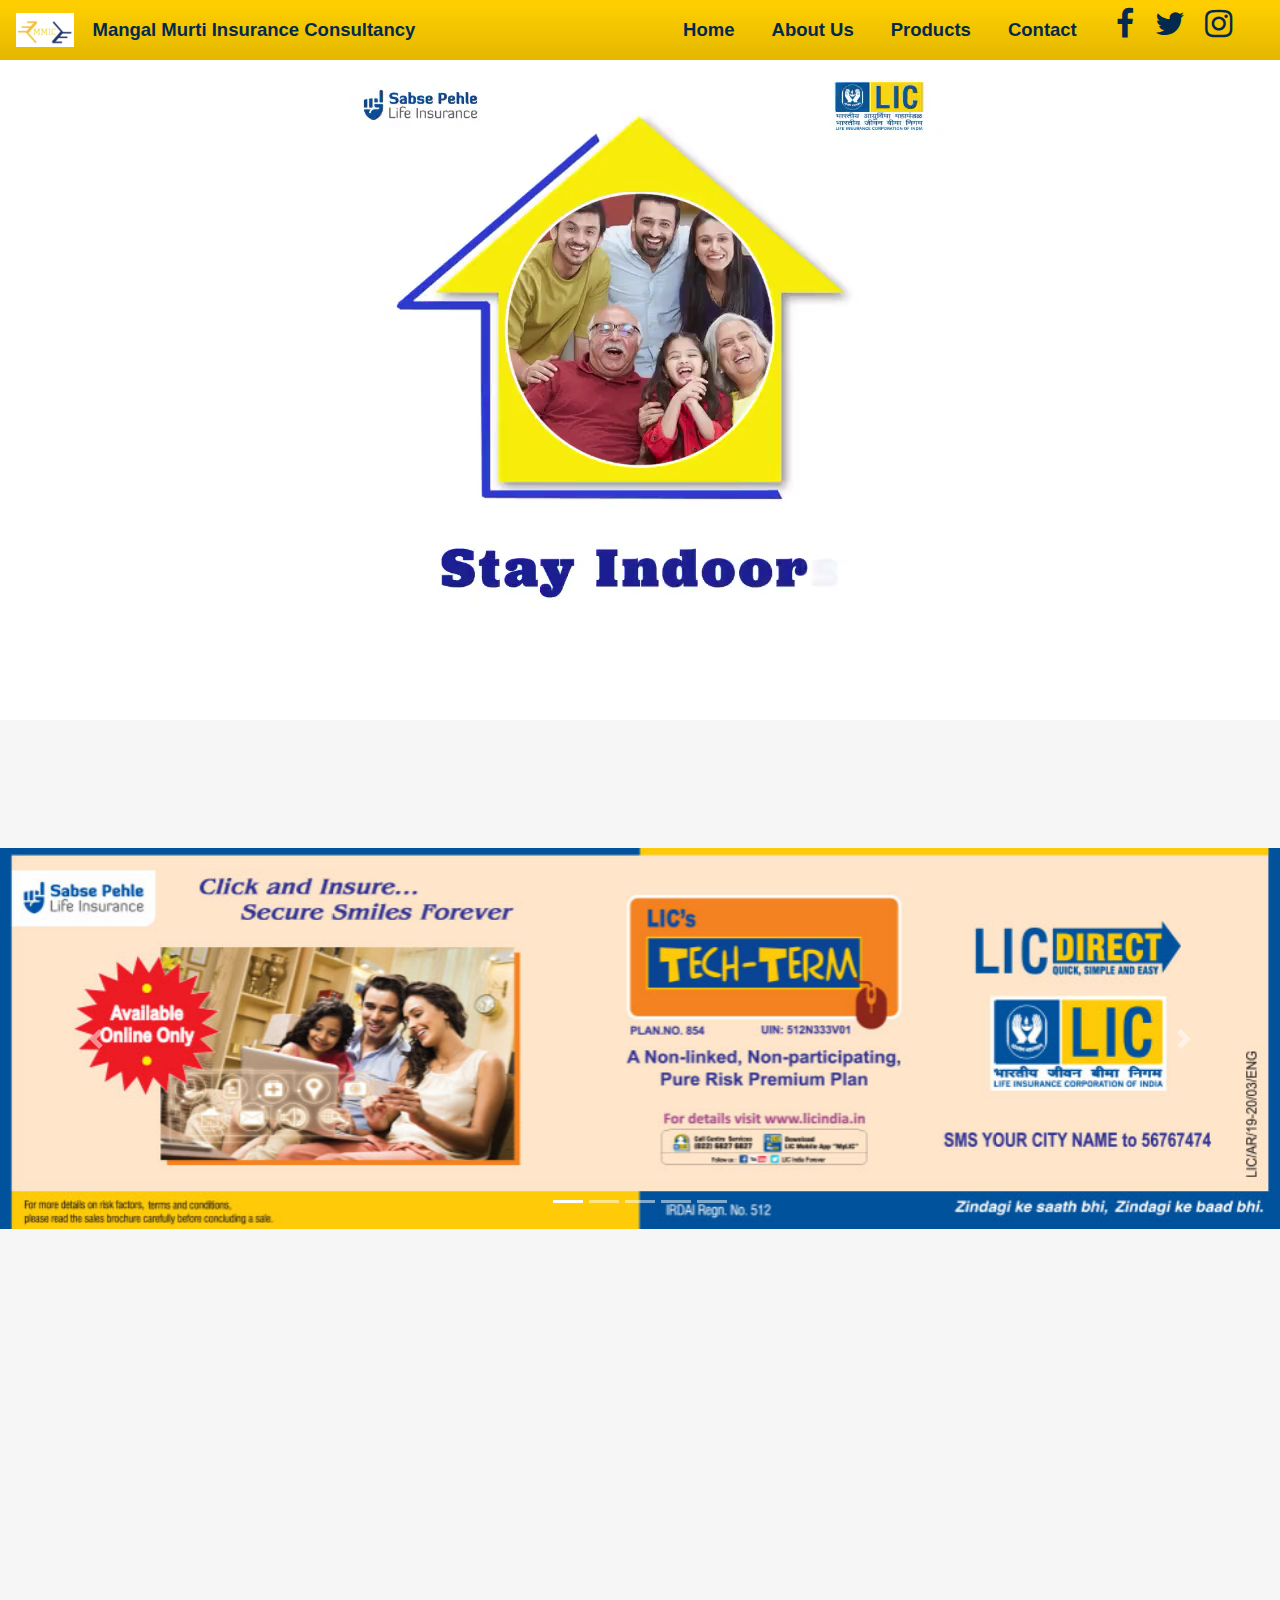
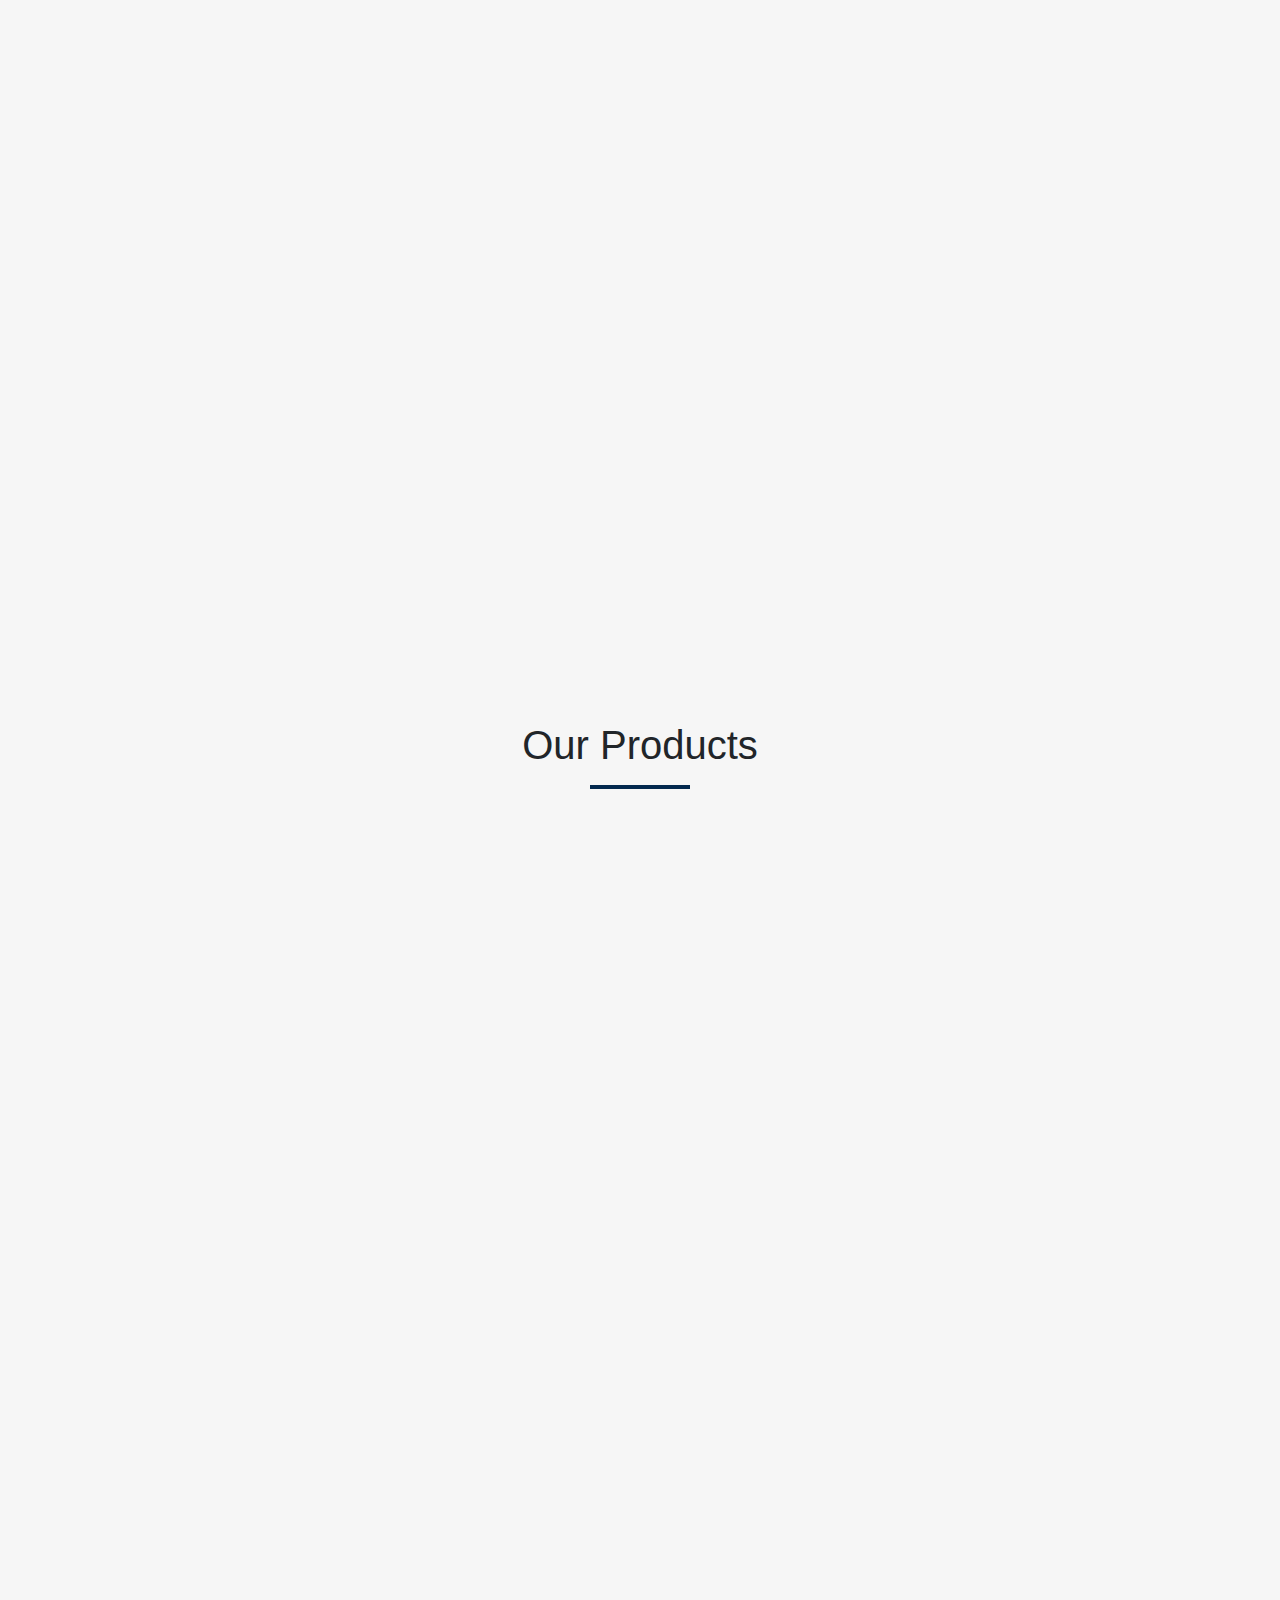
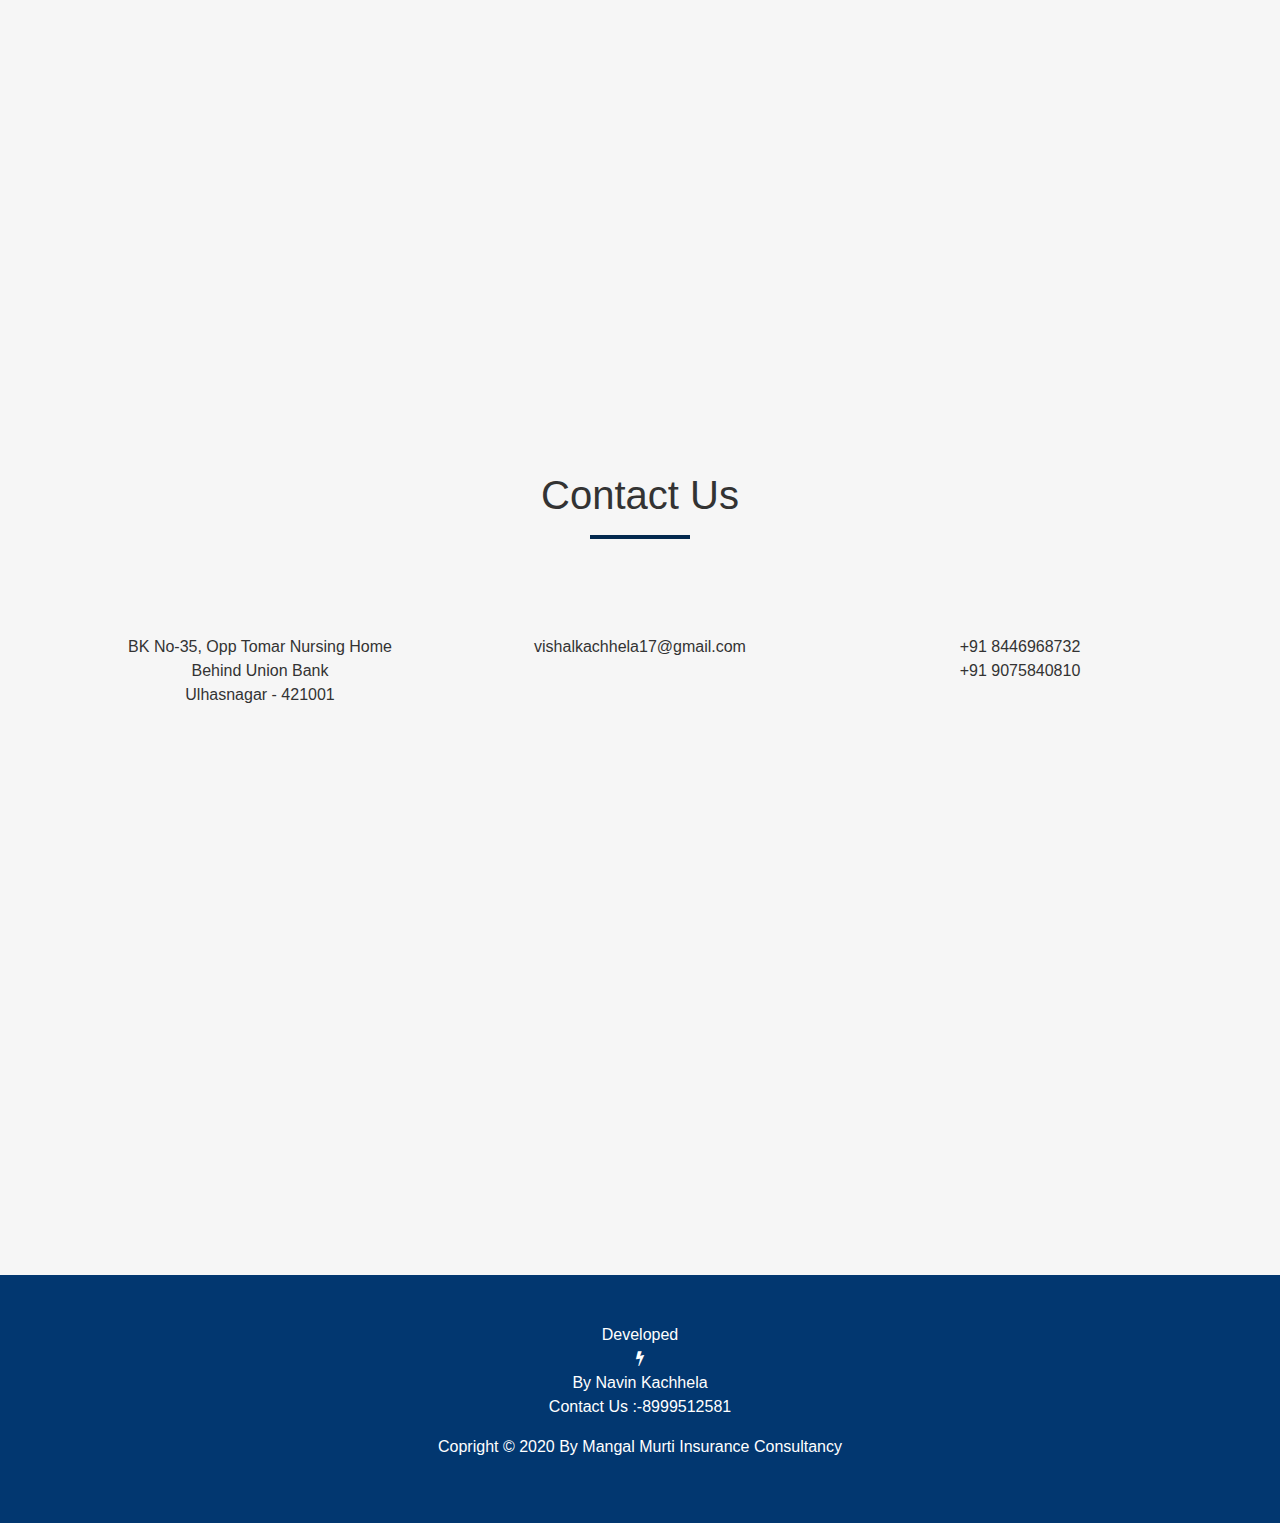
==== index.html @ c52135a0 "Responsive" ====
<!DOCTYPE html>
<html lang="en">

<head>
    <meta charset="UTF-8">
    <!--    Custom seo-->

    <!--    <meta name="viewport" content="width=device-width, initial-scale=1" />-->
    <meta name="viewport" content="width=device-width, initial-scale=1.0, minimum-scale=1.0">

    <meta name="description" content="Mangal Murti Insurance Consultancy were setup in 2013 for guiding Policy Holders to secure there future. after gaining major experience policys and secure future plans we also do fixed deposits and life insurance for helping our customers to save there life by paying premium and pay nothing at hospitals.we are currently helping alot of our customers to secure thire future and through customers feedback we understand the need">
    <meta content="Vishal Kachhela" name="author" />
    <meta content="life insurance,lic of india,lic term plan, lic policy,policys,lic agent,lic besy plicy ,best lic policy,lic benefits,lic best term plan,lic plans,lic due date,lic,lic finance,lic fix deposit,Best Lic Agent Website,lic investment,lic jeevan saral,umang,lic branch,lic term plan lic login, lic best term plan,lic best return plan,lic calculator,lic career,lic customer login,lic claim settlement ratio,lic customer,lic children plan,lic customer care,lic claim,lic direct payment,lic due date,lic details,lic death claim,lic ado salary,lic development officer,lic e term" name="keywords" />
    <meta property="og:description" content="Mangal Murti Insurance Consultancy were setup in 2013 for guiding Policy Holders to secure there future. after gaining major experience policys and secure future plans we also do fixed deposits and life insurance for helping our customers to save there life by paying premium and pay nothing at hospitals.we are currently helping alot of our customers to secure thire future and through customers feedback we understand the need" />
    <meta property="og:image" content="https://vishalkachhela.com/assets/Images/LIC_LOGO_1.png" />
    <meta property="og:title" content="Life Insurance Corporation of India[Agent] - Home" />
    <!--   -->
    <title>Life Insurance Corporation of India[Agent] - Home</title>
    <!--   Logo   -->
    <link rel="icon" href="assets/Images/LIC_LOGO_1.png" type="image/x-icon">
    <!--   Plugin -->
    <link rel="stylesheet" href="assets/css/bootstrap.min.css">
    <link rel="stylesheet" href="assets/css/font-awesome/css/font-awesome.min.css">
    <link rel="stylesheet" href="assets/css/animate.css">
    <!--  Custom  -->
    <link rel="stylesheet" href="assets/css/style.css">
    <link rel="stylesheet" href="assets/css/responsive.css">
    <script data-ad-client="ca-pub-3860581683430485" async src="https://pagead2.googlesyndication.com/pagead/js/adsbygoogle.js"></script>
    <!-- Global site tag (gtag.js) - Google Analytics -->
    <meta name="google-site-verification" content="ojg5pIMYrLGIllRYPFBPfWn8rFZT1MUOhR-5O-rwCcw" />
    <script async src="https://www.googletagmanager.com/gtag/js?id=UA-173161834-1"></script>
    <script>
        window.dataLayer = window.dataLayer || [];

        function gtag() {
            dataLayer.push(arguments);
        }
        gtag('js', new Date());

        gtag('config', 'UA-173161834-1');

    </script>


</head>

<body>
    <!--Begin : NavBar Section-->
    <section id="home">

        <div class="container-fluid mobile-nav">

            <nav class="navbar navbar-expand-sm  bg-dark fixed-top wow bounceInDown">
                <img src="assets/Images/logo.PNG" width="58px" class="img-responsive">

                <a class="navbar-brand nav-link mobile-nav1" href="index.html">Mangal Murti Insurance Consultancy</a>
                <button class="navbar-toggler" type="button" data-toggle="collapse" data-target="#navbarTogglerDemo02" aria-controls="navbarTogglerDemo02" aria-expanded="false" aria-label="Toggle navigation">
                    <span class="navbar-toggler-icon"><img src="assets/Images/open-menu.png" width="18px" height="18px" class="img-responsive"></span>
                </button>

                <div class="collapse navbar-collapse" id="navbarTogglerDemo02">
                    <ul class="navbar-nav ml-auto mrc-5 bor-bot">
                        <li class="nav-item active">
                            <a class="nav-link" href="index.html">Home</a>
                        </li>
                        <li class="nav-item">
                            <a class="nav-link" href="#about">About Us</a>
                        </li>
                        <li class="nav-item">
                            <a class="nav-link" href="#ourproducts">Products</a>
                        </li>
                        <li class="nav-item">
                            <a class="nav-link" href="#contact-us">Contact</a>
                        </li>
                        <div class="social">
                            <a href="https://www.facebook.com/vishal.kachhela.7" target="_blank" class="facebook-icon"><i class="fa fa-facebook fa-2x"></i></a>
                            <a href="https://twitter.com/kvishal94" target="_blank" class="facebook-icon"><i class="fa fa-twitter fa-2x"></i></a>
                            <a href="https://www.instagram.com/mangalmurtiinsurance" target="_blank" class="facebook-icon"><i class="fa fa-instagram fa-2x"></i></a>
                        </div>
                    </ul>
                </div>

            </nav>
        </div>

    </section>
    <!--End :Navbar Section-->
    <section class="home-video wow bounceInDown ">
        <div class="container-fluid">
            <video id="home-bg-video" poster="assets/Images/LIC_LOGO_1.png" autoplay muted loop>
                <source src="assets/Videos/video%20new.mp4" type="video/mp4">
                <source src="assets/Videos/video%20new.mp4" type="video/mp4">
            </video>
        </div>
    </section>

    <!-- Showcase Carousel-->
    <section class=" wow slideInRight carouselsection ">
        <div id=" carouselIndicators" class="carousel slide" data-ride="carousel">
            <ol class="carousel-indicators">
                <li data-target="#carouselIndicators" data-slide-to="0" class="active"></li>
                <li data-target="#carouselIndicators" data-slide-to="1"></li>
                <li data-target="#carouselIndicators" data-slide-to="2"></li>
                <li data-target="#carouselIndicators" data-slide-to="4"></li>
                <li data-target="#carouselIndicators" data-slide-to="5"></li>
            </ol>
            <div class="carousel-inner">
                <div class="carousel-item active">
                    <img src="assets/Images/Banner-1.jpg" class="d-block w-100" alt="...">
                </div>
                <div class="carousel-item">
                    <img src="assets/Images/Banner-2new.jpg" class="d-block w-100" alt="...">
                </div>
                <div class="carousel-item">
                    <img src="assets/Images/Banner-3new.jpg" class="d-block w-100" alt="...">
                </div>
                <div class="carousel-item">
                    <img src="assets/Images/LIC-s-SIIP.jpg" class="d-block w-100" alt="...">
                </div>
                <div class="carousel-item">
                    <img src="assets/Images/Web_Banner.png" class="d-block w-100" alt="...">
                </div>
            </div>
            <a class="carousel-control-prev" href="#carouselIndicators" role="button" data-slide="prev">
                <span class="carousel-control-prev-icon" aria-hidden="true"></span>
                <span class="sr-only">Previous</span>
            </a>
            <a class="carousel-control-next" href="#carouselIndicators" role="button" data-slide="next">
                <span class="carousel-control-next-icon" aria-hidden="true"></span>
                <span class="sr-only">Next</span>
            </a>
        </div>
    </section>
    <!-- Showcase Carousel-->
    <!-- About section-->
    <section id="about" class="wow fadeInLeft data-wow-duration=" 2s"">
        <div class="container-fluid">
            <div class="content-title">
                <h1 class="mt-5 text-center mb-3">About Us</h1>
                <hr>
            </div>
            <div class="backimg">
                <div class="row">

                    <div class="col-md-6 mtc">
                        <h1 class="text-center">Over 8 years of <br>experience</h1>
                        <div class="row ml-5">

                            <div class="col-md-2 py-5 m-3">
                                <h3 class="text-center"><span id="count" class="counter">8</span><span> Yr+</span></h3>
                                <h2 class="text-center">Experience</h2>
                            </div>
                            <div class="col-md-2 p-5 m-3 ml-5">
                                <h3 class="text-center"><span class="counter">180</span><span>+</span></h3>
                                <h2 class="text-center">Clients</h2>
                            </div>
                            <div class="col-md-2 py-5 m-3 ml-5">
                                <h3 class="text-center"><span class="counter">201</span><span>+</span></h3>
                                <h2 class="text-center">Policy's</h2>
                            </div>
                            <div class="col-md-2 py-5 m-3">
                                <h3 class="text-center"><span class="counter">10</span><span> /10</span></h3>
                                <h2 class="text-center">Quality</h2>
                            </div>
                        </div>
                    </div>
                    <div class="col-md-6">
                        <div class="flip-box cus-flip">
                            <div class="flip-box-inner">
                                <div class="flip-box-front">
                                    <img class="cus-img" src="assets/Images/photo-shopf.png">
                                </div>
                                <div class="flip-box-back">
                                    <h5 class="text-center mtc lh-cus">I am <span class="cus-color">Vishal Kachhela</span><br>My Designation is LIC Agent,<br>I believe to Serve a Quality Service To Clients,<br>We Are Also Doing Health Insurance And Fixed Deposit.</h5>
                                </div>
                            </div>
                        </div>
                    </div>

                </div>
            </div>
        </div>
    </section>
    <!-- /About section-->
    <!-- our product section-->
    <section id="ourproducts" class="my-5">
        <div class="container-fluid">
            <div class="content-title">
                <h1 class="mt-5 text-center mb-3">Our Products</h1>
                <hr>
            </div>
            <div class="row my-5">
                <div class="col-md-4 img-wrapper wow fadeInLeft">
                    <a href="assets/Images/image-1.jpg" title="Image First">
                        <img src="assets/Images/image-1.jpg" class="img-fluid img-responsive" alt="Image 1">
                    </a>
                </div>
                <div class="col-md-4 img-wrapper wow fadeInDown">
                    <a href="assets/Images/image-2.jpg" title="Image First">
                        <img src="assets/Images/image-2.jpg" class="img-fluid img-responsive" alt="Image 1">
                    </a>
                </div>
                <div class="col-md-4 img-wrapper wow fadeInRight">
                    <a href="assets/Images/image-3.jpg" title="Image First">
                        <img src="assets/Images/image-3.jpg" class="img-fluid img-responsive" alt="Image 1">
                    </a>
                </div>

            </div>
            <div class="row mt-5">
                <div class="col-md-4 img-wrapper wow fadeInLeft">
                    <a href="assets/Images/image-4.jpg" title="Image First">
                        <img src="assets/Images/image-4.jpg" class="img-fluid img-responsive" alt="Image 1">
                    </a>
                </div>
                <div class="col-md-4 img-wrapper wow fadeInUp">
                    <a href="assets/Images/image-5.jpg" title="Image First">
                        <img src="assets/Images/image-5.jpg" class="img-fluid img-responsive" alt="Image 1">
                    </a>
                </div>
                <div class="col-md-4 img-wrapper wow fadeInRight">
                    <a href="assets/Images/image-6.jpg" title="Image First">
                        <img src="assets/Images/image-6.jpg" class="img-fluid img-responsive" alt="Image 1">
                    </a>
                </div>

            </div>
        </div>
    </section>
    <!-- /our product section-->

    <!--Contact Us-->
    <section id="contact-us">
        <div class="container">
            <div class="content-title">
                <h1 class="mt-5 text-center mb-3">Contact Us</h1>
                <hr>
            </div>
            <div class="row my-5">

                <div class="col-md-4">
                    <h5 class="text-center"><i class="fa fa-map-marker fa-2x wow bounceInLeft rot"></i></h5>
                    <p class="text-center">BK No-35, Opp Tomar Nursing Home<br>Behind Union Bank<br> Ulhasnagar - 421001</p>
                </div>
                <div class="col-md-4">
                    <h5 class="text-center"><i class="fa fa-envelope-o fa-2x wow bounceInRight rot"></i></h5>
                    <p class="text-center">vishalkachhela17@gmail.com</p>
                </div>
                <div class="col-md-4">
                    <h5 class="text-center"><i class="fa fa-phone fa-2x wow bounceInUp rot"></i></h5>
                    <p class="text-center"> +91 8446968732<br> +91 9075840810</p>
                </div>
            </div>
        </div>

        <div class="container">
            <div class="row">
                <div class="col-md-4 img-maps wow slideInRight">
                    <iframe src="https://maps.google.com/maps?q=BK-35%2C%20Opp%20Tomar%20Nursing%20Home%3Cbr%3EBehind%20Union%20Bank%3Cbr%3E%20Ulhasnagar%20-%20421001&t=&z=13&ie=UTF8&iwloc=&output=embed" width="100%" height="100%" frameborder="0" style="border:0;" allowfullscreen=""></iframe>

                </div>
                <div class="col-md-8 wow slideInRight">
                    <div class="card p-4 custom-card">
                        <div class="card-body">
                            <div class="row">
                                <div class="col-md-6">
                                    <div class="form-group">
                                        <input type="text" class="form-control" placeholder="First Name">
                                    </div>
                                </div>
                                <div class="col-md-6">
                                    <div class="form-group">
                                        <input type="text" class="form-control" placeholder="Last Name">
                                    </div>

                                </div>
                                <div class="col-md-6">
                                    <div class="form-group">
                                        <input type="text" class="form-control" placeholder="Email">
                                    </div>

                                </div>
                                <div class="col-md-6">
                                    <div class="form-group">
                                        <input type="text" class="form-control" placeholder="Phone Number">
                                    </div>
                                </div>
                            </div>
                            <div class="row">
                                <div class="col-md-12">
                                    <div class="form-group">
                                        <textarea class="form-control" cols="10" rows="8" placeholder="Message"></textarea>
                                    </div>
                                </div>
                                <div class="col-md-12">
                                    <input type="submit" class="btn btn-submit btn-block">
                                </div>
                            </div>
                        </div>
                    </div>
                </div>
            </div>
        </div>

    </section>



    <!--End :CONTACT US SECTION-->
    <script async src="https://pagead2.googlesyndication.com/pagead/js/adsbygoogle.js"></script>
    <!-- adsnavin -->
    <ins class="adsbygoogle" style="display:block" data-ad-client="ca-pub-3860581683430485" data-ad-slot="5279228405" data-ad-format="auto" data-full-width-responsive="true"></ins>
    <script>
        (adsbygoogle = window.adsbygoogle || []).push({});

    </script>
    <!--FOOTER-->
    <footer id="main-footer" class="py-5 mt-5">
        <div class="container">
            <div class="row text-center">
                <div class="col-md-12">
                    <p>Developed<br><i class="fa fa-bolt"></i> <br>By Navin Kachhela<br>Contact Us :-8999512581</p>
                    <p class="text-center">Copright &copy; 2020 By Mangal Murti Insurance Consultancy</p>
                </div>
            </div>
        </div>
    </footer>
    <!--END OFFOOTER-->

</body>

<script src="assets/js/jquery.js"></script>
<script src="assets/js/bootstrap.min.js"></script>
<script src="assets/js/waypoint.min.js"></script>
<script src="assets/js/jquery.counterup.min.js"></script>
<script src="assets/js/wow.min.js"></script>

<script src="assets/js/main.js"></script>

</html>
---- assets/css/style.css ----
* {
    margin: 0;
    padding: 0;
}

@viewport {
    zoom: 1.0;
    width: extentto-zoom;
}

@-ms-viewport {
    width: extend-to-zoom;
    zoom: 1.0;
}

/*CUSTOM CSS*/
body {
    overflow-x: hidden;
    background: #f6f6f6;
    font-family: sans-serif;
}

hr {
    height: 4px;
    width: 100px;
    text-align: center;
    position: relative;
    background: #03294e;
    margin: 0 auto;
    margin-bottom: 30px;
    border: 0;
}

/************************************
        Navbar Section
************************************/
.bor-bot li a:hover {
    color: #023770;
    padding-bottom: 2px;
    border-bottom: #fff 5px solid;
}

.nav-link {
    font-size: 18.5px;
    font-family: sans-serif;
    text-transform: capitalize;
    padding-left: 1em !important;
    padding-right: 1em !important;
    color: #03294e;
    font-weight: 600;
}

.bg-dark {
    background: linear-gradient(to bottom, #fece00 10%, #e3b700 100%);

}

.social {
    margin-left: 1.3rem;

}

.social .fa {
    color: #03294e;
    margin-right: 1rem;
}

.mrc-5 {
    margin-right: 1rem;
}

/*************************************
            Home Section
*************************************/




#home-bg-video {
    /*    margin: 0 auto;*/
    /*
    margin-: auto;
    margin-left: auto;
*/
    /*    width: 100%;*/
    /*    height: 100%; */
    margin-top: 3rem;
    margin-left: auto;
    margin-right: auto;
    display: block;



}


.home-video {
    background-color: #fff;
    padding-bottom: 2rem;
    margin-bottom: 8rem;
}

/*************************************
            Carousel Section
*************************************/
.carouselsection {
    /*    margin-top: 3rem;*/
    margin-bottom: 8rem;
}

/*************************************
            About Us Section
*************************************/
#about {
    margin-bottom: 8rem;
}

.mtc {
    margin-top: 10rem;
}

.backimg {
    background-image: url(../Images/yellow-and-and-blue-colored-pencils-1762851.jpg);
    background-size: cover;
    background-repeat: no-repeat;
    background-attachment: fixed;
    padding-bottom: 14rem;
}

.lh-cus {
    line-height: 1.6;
    font-size: 18px;
    padding: 3px;
}

.flip-box {
    width: 300px;
    height: 200px;
    perspective: 1000px;

}

.flip-box-inner {
    position: relative;
    width: 24rem;
    height: 28rem;
    text-align: center;
    transition: transform 0.8s;
    transform-style: preserve-3d;

}

/* Do an horizontal flip when you move the mouse over the flip box container */
.flip-box:hover .flip-box-inner {
    transform: rotateY(180deg);
}

/* Position the front and back side */
.flip-box-front,
.flip-box-back {
    position: absolute;
    /*
    
*/
    -webkit-backface-visibility: hidden;
    /* Safari */
    backface-visibility: hidden;
}

/* Style the front side */
.flip-box-front {
    background-color: #B49C69;
    padding: 10px;
    color: black;
}

.cus-img {
    width: 26rem;
    height: 28rem;
}

/* Style the back side */
.flip-box-back {
    background-color: dodgerblue;
    color: white;
    transform: rotateY(180deg);
    width: 24rem;
    height: 26rem;
}

.cus-color {
    color: #000;
}

.cus-flip {
    margin-left: 8rem;
    margin-top: 6rem;
}

.mtc h1,
h2,
h3 {
    color: #fff;
}

/*************************************
            Our Products Section
*************************************/
.img-wrapper img:hover {
    transform: scale(1.3);
    cursor: pointer;
}

.img-wrapper {
    overflow: hidden;
}

.img-wrapper img {
    transition: transform .5s ease;
}

/*************************************
            ContactUs Section
*************************************/
h5 > .fa {
    color: #03294e;
    ;
}

#contact-us {
    color: #333;
}

#contact-us .fa:hover {
    animation: spinAround 2s linear alternate;
}

@keyframes spinAround {
    from {
        transform: rotate(0deg)
    }

    to {
        transform: rotate(360deg);
    }
}


.btn-submit {
    background: #023770;
    color: #fff;
}

.btn-submit:hover {
    background: #01519c;
    color: #fff;
}

.custom-card {
    background-color: #f6f6f6;
    border: none;
}

#contact-us {
    visibility: visible;
    animation-duration: 2s;
    animation-delay: 0.4s;
    animation-name: fadeInRight;
    animation-play-state: running;
    margin-top: 8rem;
}

/*************************************
            Footer Section
*************************************/

#main-footer {
    background-color: #023770;
    color: #fff;
}
---- assets/css/responsive.css ----
@media(max-width:360px) {
    .mobile-nav1 {

        font-size: 12px;
        font-weight: 600;

    }

    .navbar {
        padding: 0;
        padding-bottom: 10px;
    }

    .navbar > img {
        padding: 5px;
        margin-top: 3px;
    }

    .nav-link {
        padding-right: 1.9em !important;
    }

    .navbar-brand {
        margin-right: 0;
    }

    #home-bg-video {
        /*    margin: 0 auto;*/
        /*
    margin-: auto;
    margin-left: auto;
*/
        width: 100%;
        height: 100%;
    }

    .home-video {
        margin-bottom: 3rem;
    }

    .carouselsection {
        margin-bottom: 3rem;
    }

    .mtc {
        margin-top: 2rem;
    }

    .row h1,
    h3 {
        font-size: 32px;
    }

    .row h2 {
        font-size: 20px;
    }

    .ml-5 {
        margin-left: 0 !important;
    }

    .cus-flip {
        margin: 0;
    }

    .cus-img,
    .flip-box-inner,
    .flip-box-back {
        width: 60%;
        height: 60%;
        margin-left: 4rem;
    }

    .flip-box-back {
        padding-bottom: 12rem !important;
        font-size: 16px;
    }

    .lh-cus {
        font-size: 10px;
    }

    .flip-box-front {
        background: none;
    }

    #about {
        margin-bottom: 0;
    }

    #contact-us {
        margin-top: 0;
    }
}
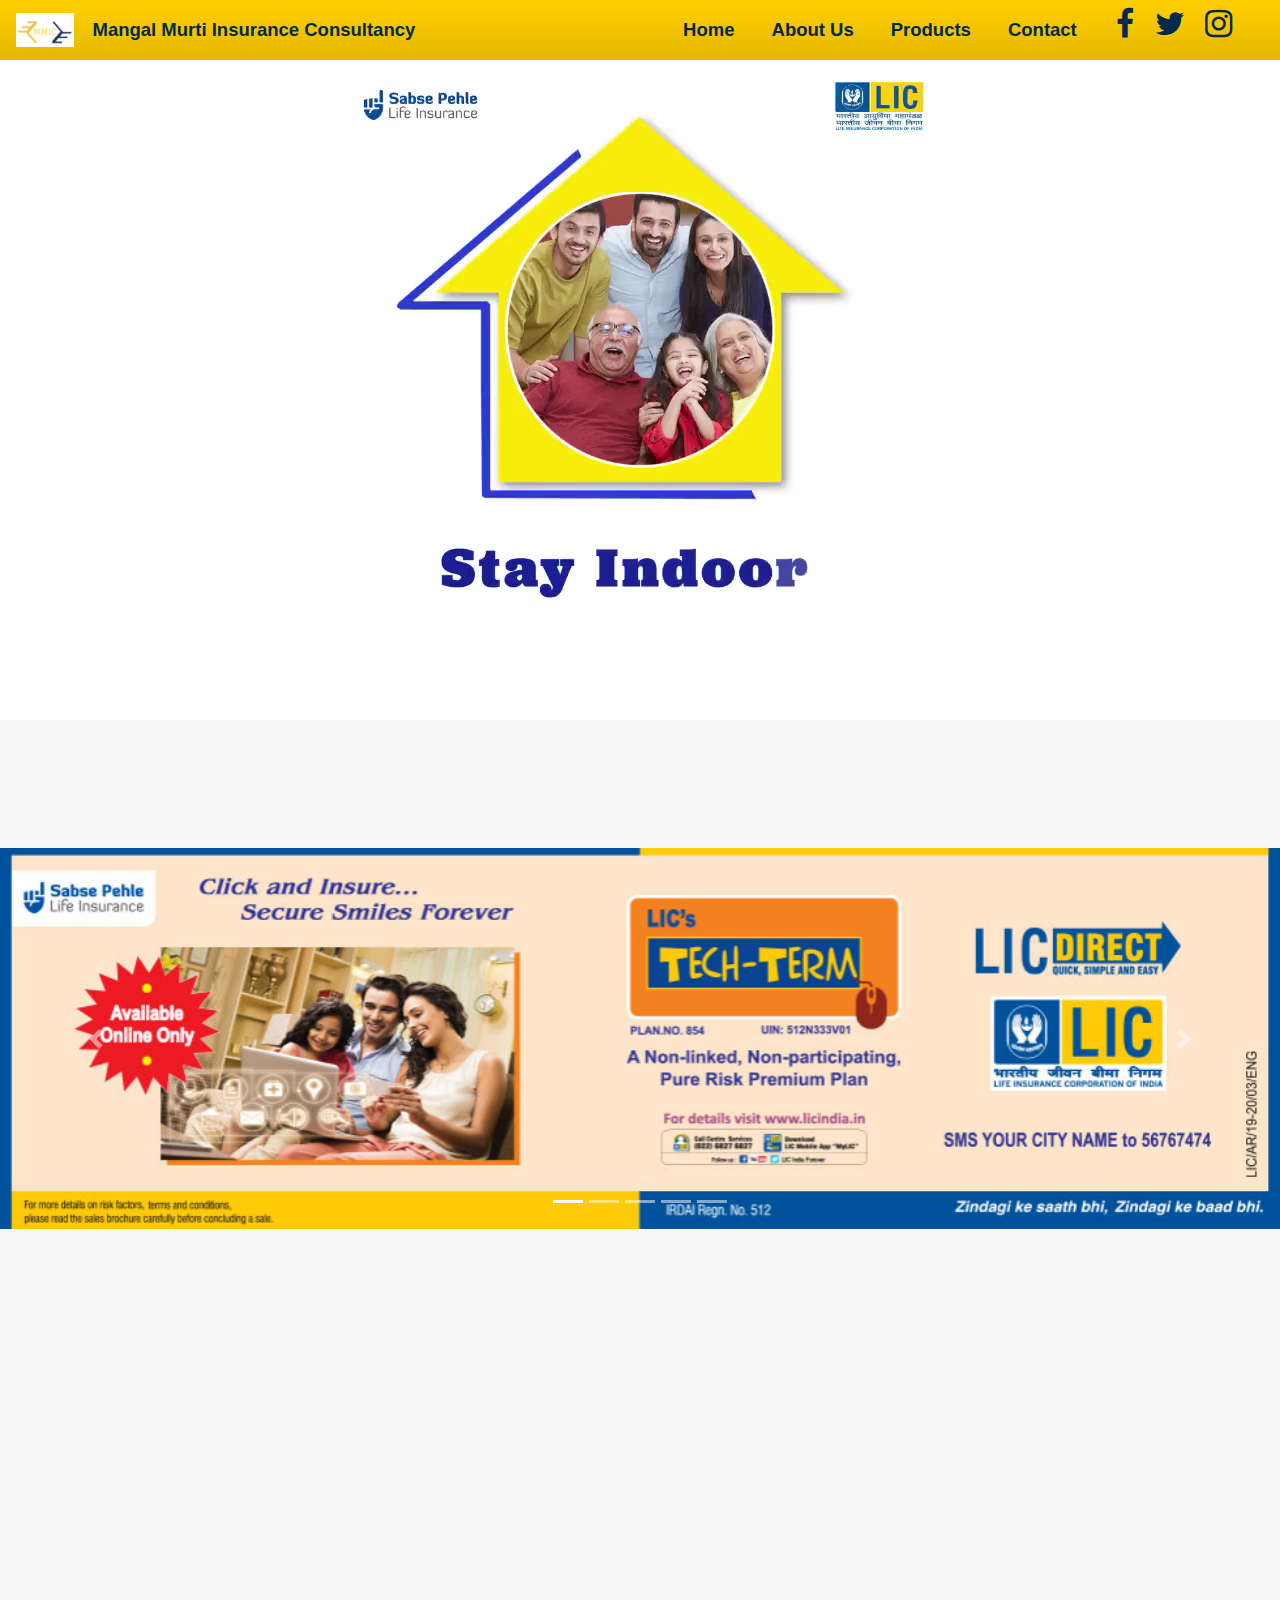
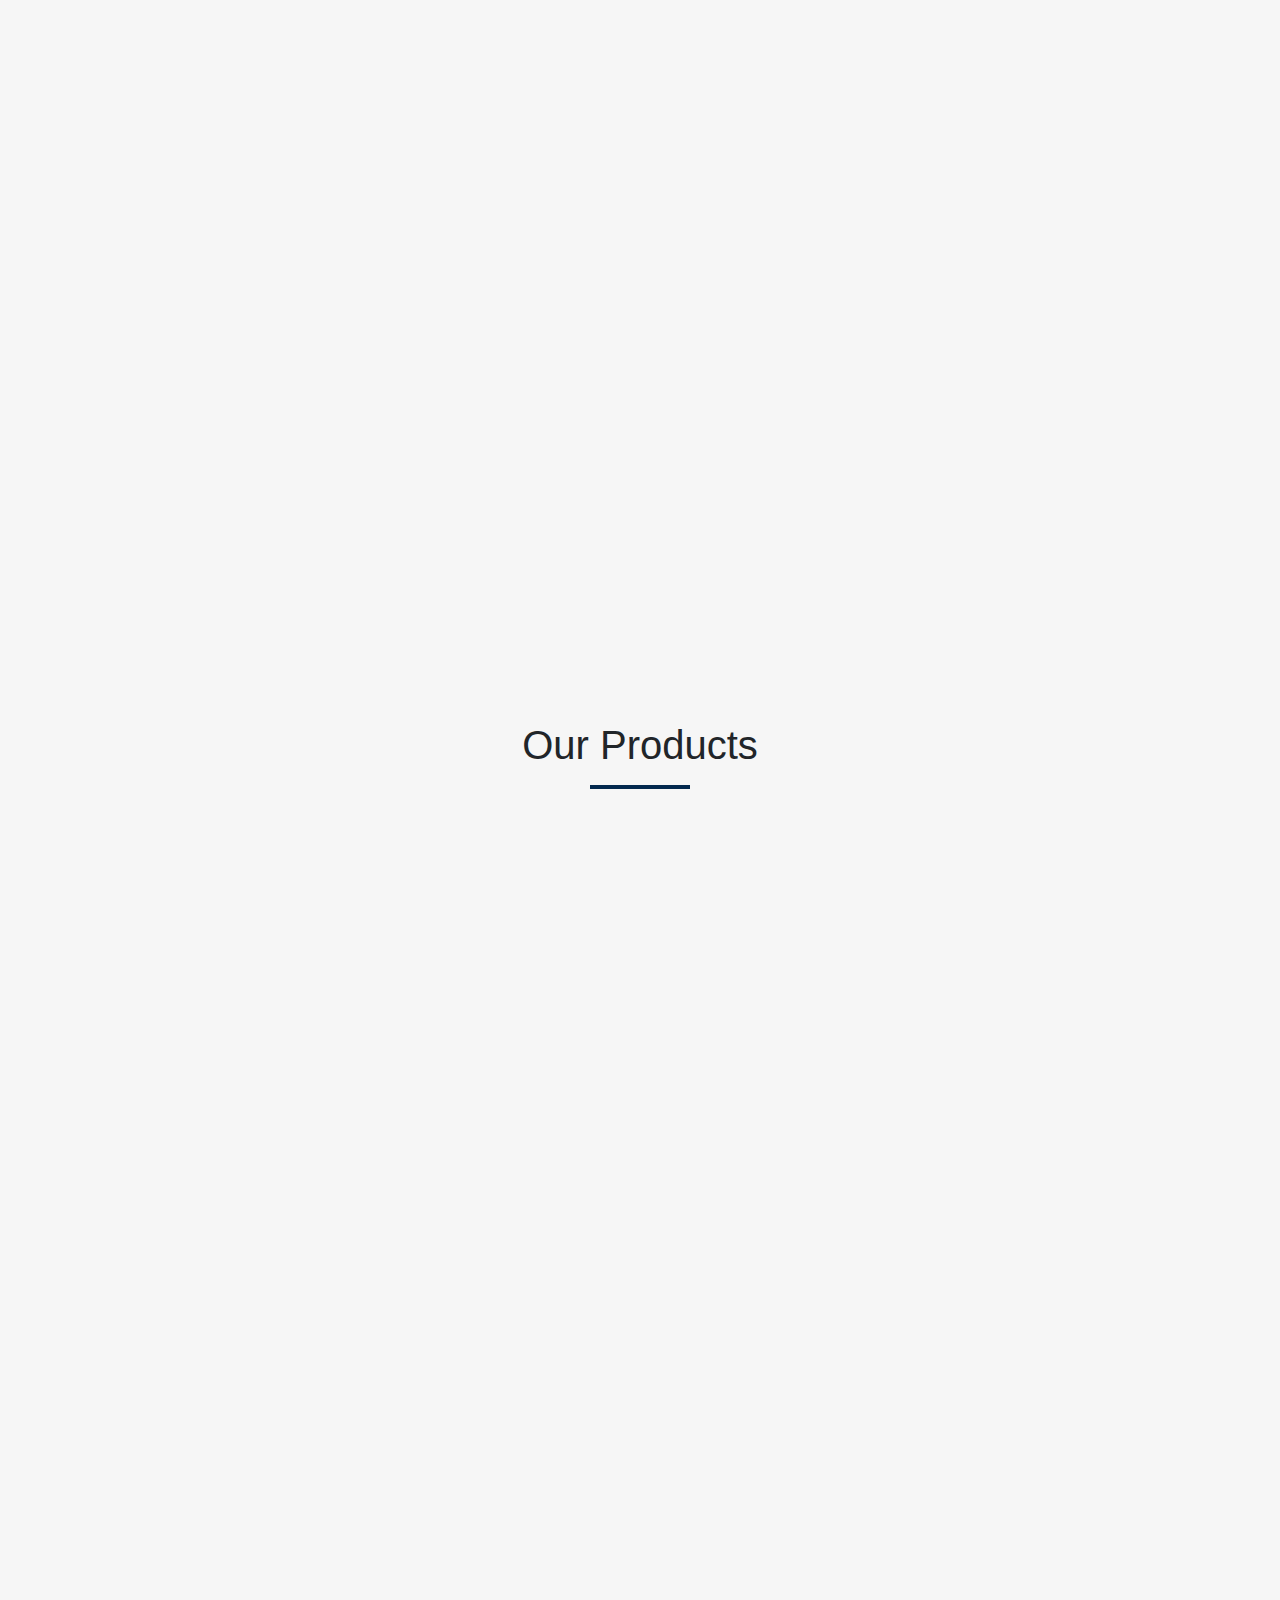
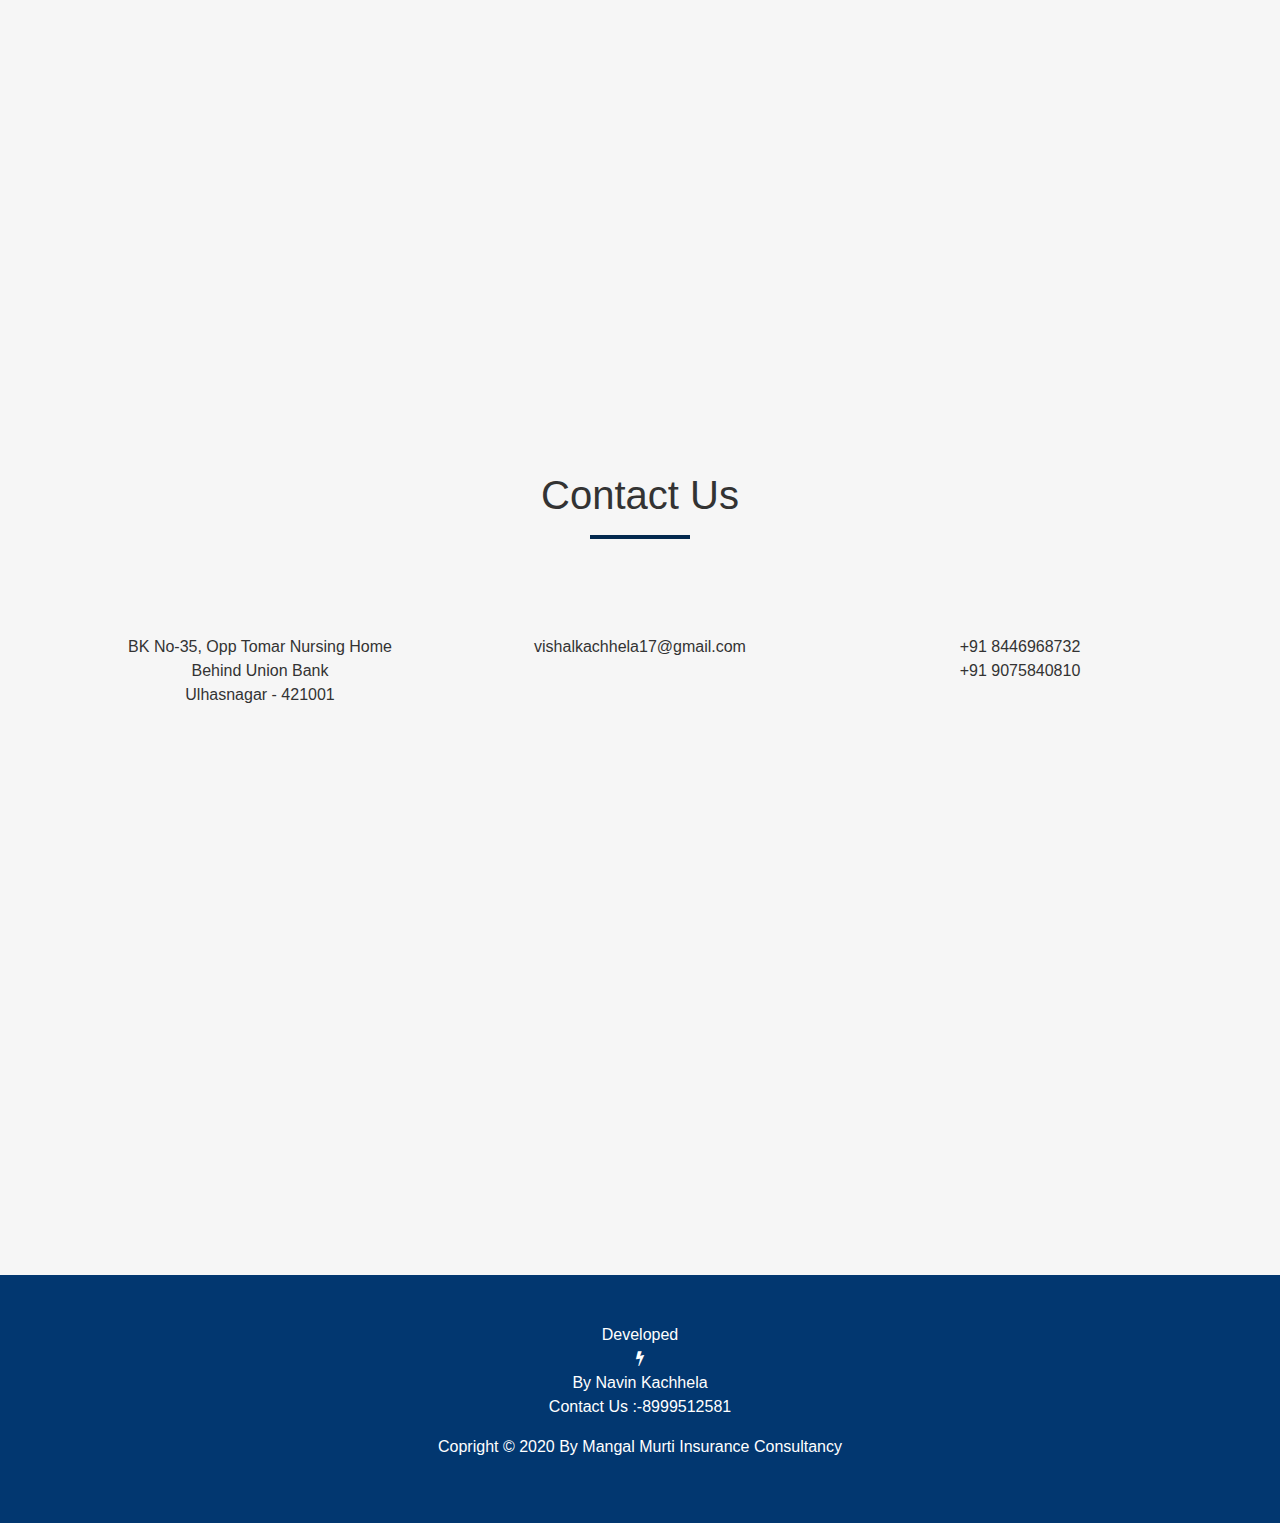
==== commit 52330fcd: "ads" ====
--- a/index.html
+++ b/index.html
@@ -304,7 +304,7 @@
 
     </section>
 
-
+<div id="amzn-assoc-ad-74f64e1d-b95d-409a-842f-c355160ccbb2"></div><script async src="//z-na.amazon-adsystem.com/widgets/onejs?MarketPlace=US&adInstanceId=74f64e1d-b95d-409a-842f-c355160ccbb2"></script>
 
     <!--End :CONTACT US SECTION-->
     <script async src="https://pagead2.googlesyndication.com/pagead/js/adsbygoogle.js"></script>
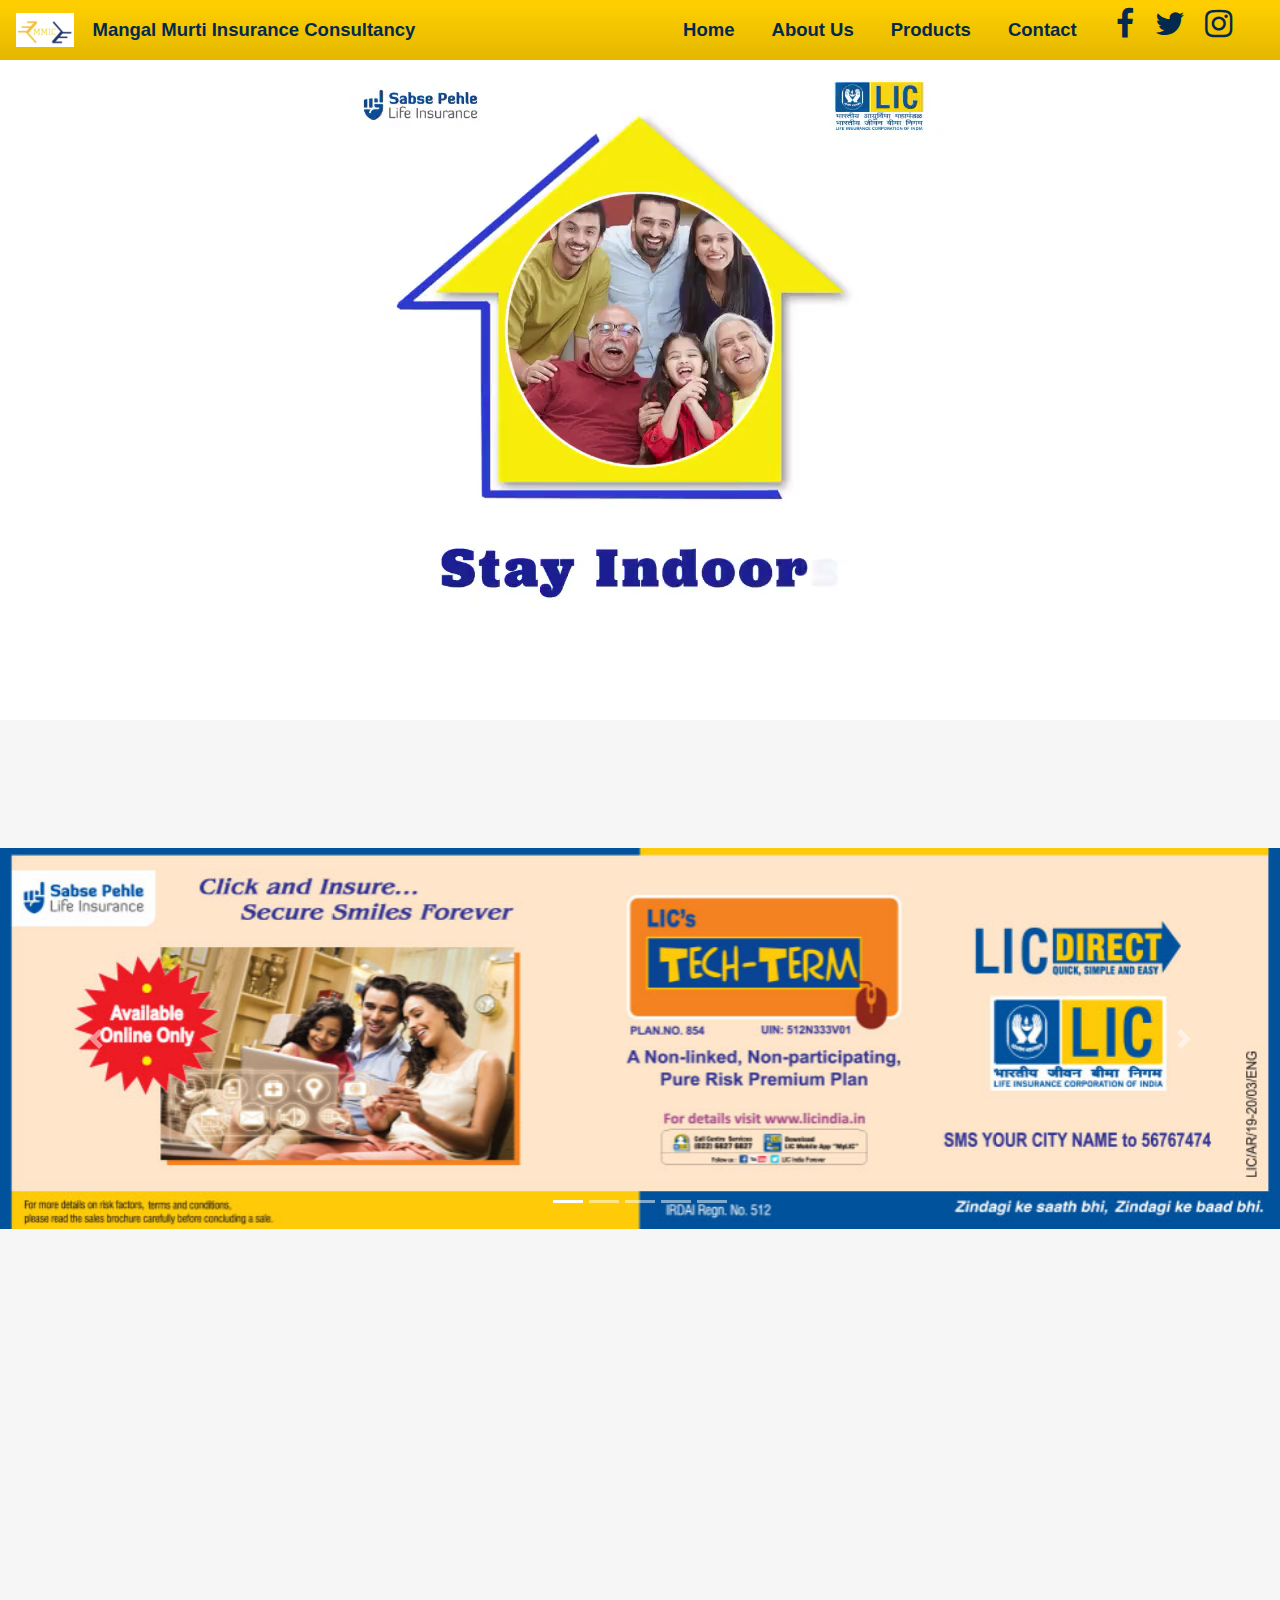
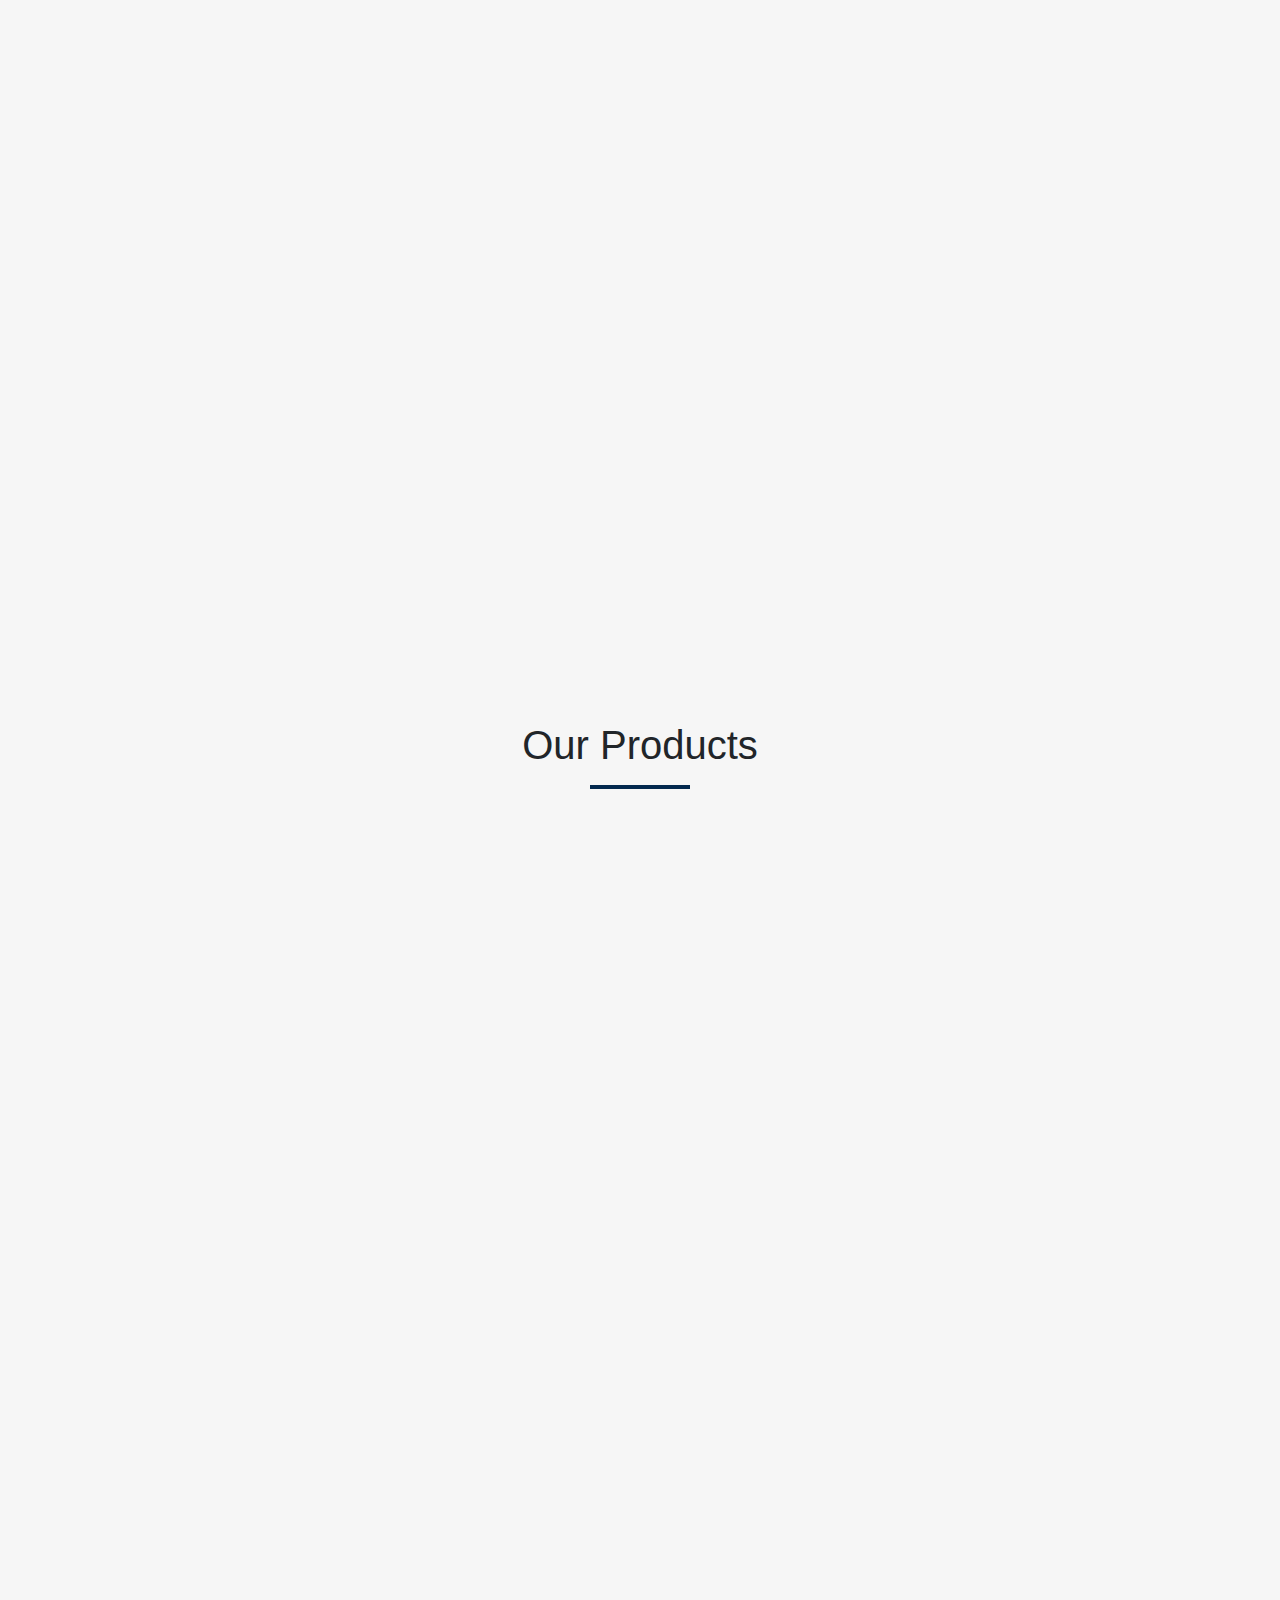
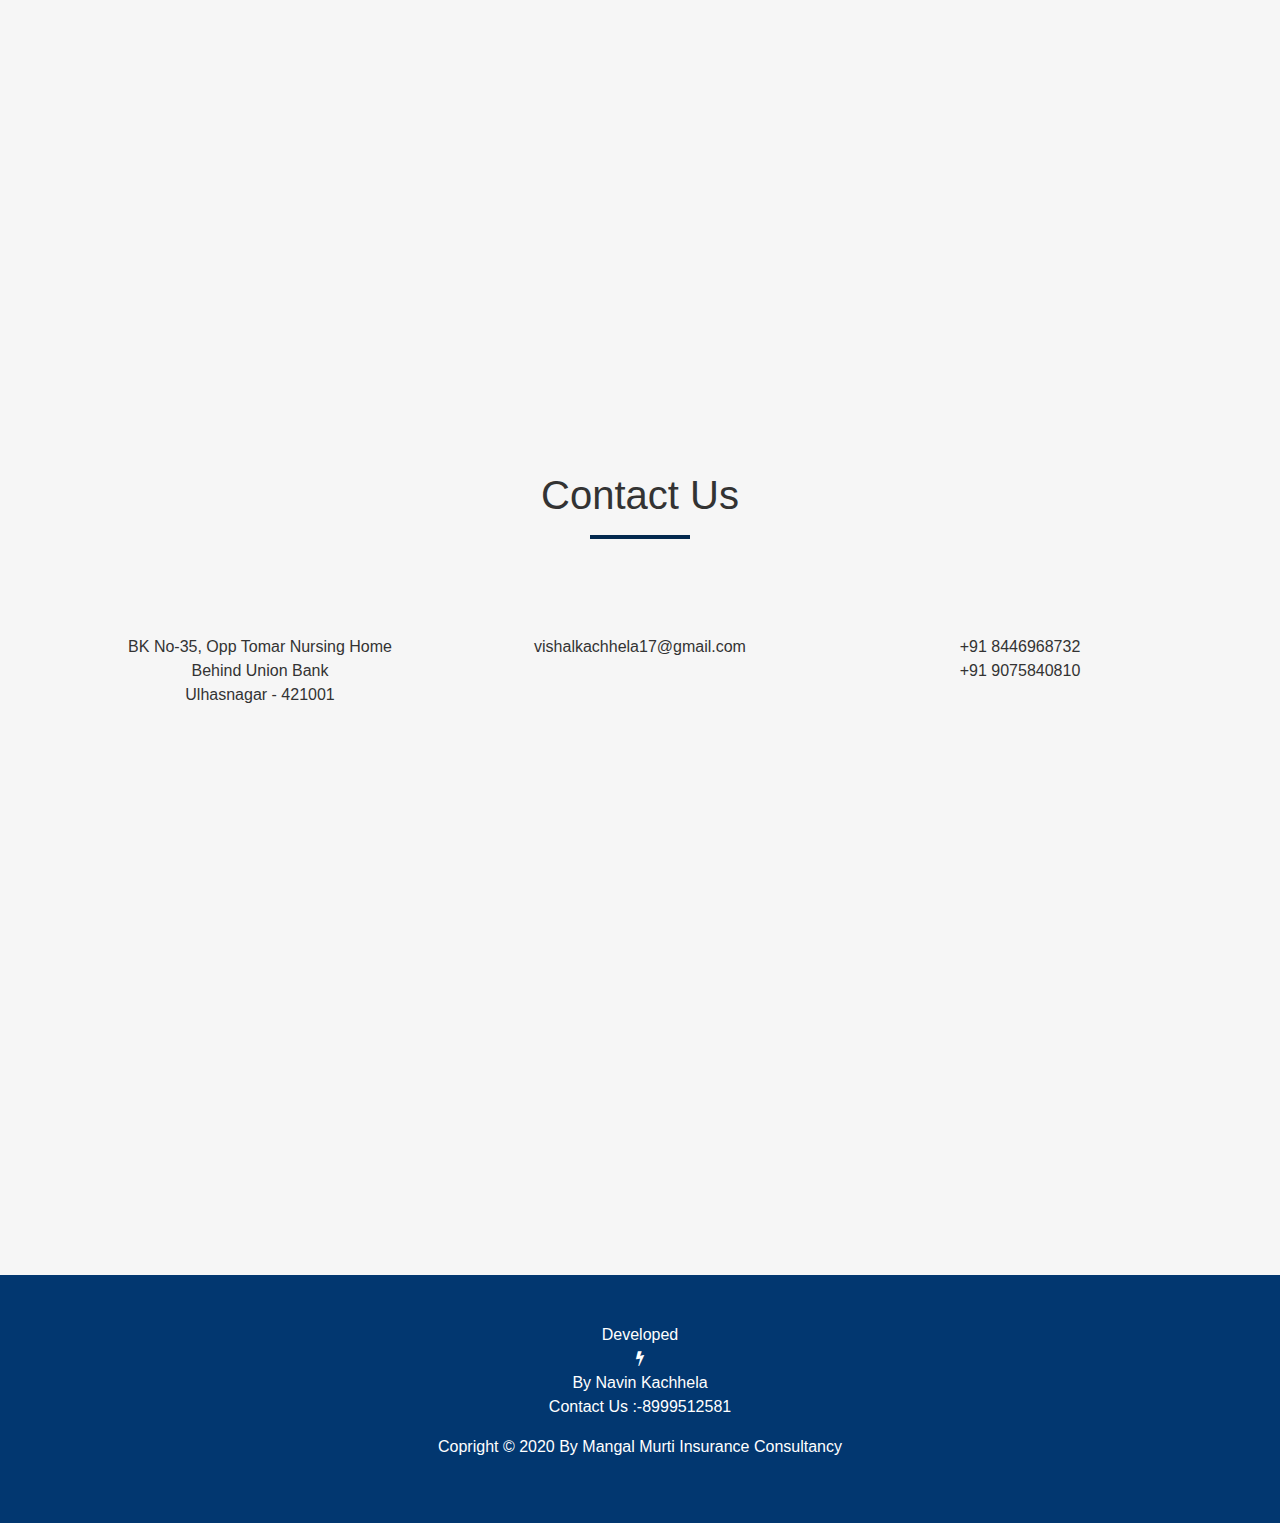
==== commit 1ae6e419: "seo" ====
--- a/index.html
+++ b/index.html
@@ -10,12 +10,25 @@
 
     <meta name="description" content="Mangal Murti Insurance Consultancy were setup in 2013 for guiding Policy Holders to secure there future. after gaining major experience policys and secure future plans we also do fixed deposits and life insurance for helping our customers to save there life by paying premium and pay nothing at hospitals.we are currently helping alot of our customers to secure thire future and through customers feedback we understand the need">
     <meta content="Vishal Kachhela" name="author" />
-    <meta content="life insurance,lic of india,lic term plan, lic policy,policys,lic agent,lic besy plicy ,best lic policy,lic benefits,lic best term plan,lic plans,lic due date,lic,lic finance,lic fix deposit,Best Lic Agent Website,lic investment,lic jeevan saral,umang,lic branch,lic term plan lic login, lic best term plan,lic best return plan,lic calculator,lic career,lic customer login,lic claim settlement ratio,lic customer,lic children plan,lic customer care,lic claim,lic direct payment,lic due date,lic details,lic death claim,lic ado salary,lic development officer,lic e term" name="keywords" />
+    <meta name="Title" content="Top Number 1. Lic Agent" />
+    <meta content="life insurance,lic of india,lic term plan, lic policy,policys,lic agent,lic besy plicy ,best lic policy,lic benefits,lic best term plan,lic plans,lic due date,lic,lic finance,lic fix deposit,Best Lic Agent Website,lic investment,lic jeevan saral,umang,lic branch,lic term plan lic login, lic best term plan,lic best return plan,lic calculator,lic career,lic customer login,lic claim settlement ratio,lic customer,lic children plan,lic customer care,lic claim,lic direct payment,lic due date,lic details,lic death claim,lic ado salary,lic development officer,lic e term,List of Insurance Agents in India in Mangal Murti Insurance Consultancy , Reviews, Map, Address, Phone number, Contact Number, local, popular Insurance Agent in India, Insurance Agents in India,Mangal Murti Investments  , Mangal Murti Investments, Mangal Murti Investments  Comapny Profile, Mangal Murti Investments News,vishal kachhela,mangalmurtiinsuranceconsultancy,mangal murti insurance consultancy" name="keywords" />
+    <meta property="og:type" content="company" />
+    <meta property="og:site_name" content="vishal kachhela,mangal murti insurance consultancy" />
     <meta property="og:description" content="Mangal Murti Insurance Consultancy were setup in 2013 for guiding Policy Holders to secure there future. after gaining major experience policys and secure future plans we also do fixed deposits and life insurance for helping our customers to save there life by paying premium and pay nothing at hospitals.we are currently helping alot of our customers to secure thire future and through customers feedback we understand the need" />
     <meta property="og:image" content="https://vishalkachhela.com/assets/Images/LIC_LOGO_1.png" />
-    <meta property="og:title" content="Life Insurance Corporation of India[Agent] - Home" />
+    <meta property="og:title" content="Life Insurance Corporation of India[Agent] - Home-Top Agent" />
+    <meta property="og:url" content="https://www.vishalkachhela.com" />
     <!--   -->
-    <title>Life Insurance Corporation of India[Agent] - Home</title>
+    <!--    common-->
+    <meta name="rating" content="general" />
+    <meta name="resource-type" content="text/html" />
+    <meta name="distribution" content="Global" />
+    <meta name="Created By" content="vishal kachhela and mangal murti insurance consultancy" />
+    <meta name="geo.position" content="19.2394023;73.1627256" />
+    <meta name="geo.placename" content="Balumal Niwas,1st floor,tomar hospital,behind union bank,ulhasnagar-421001" />
+    <meta http-equiv="x-dns-prefetch-control" content="on">
+    <!--   /comm-->
+    <title>Life Insurance Corporation of India[Agent] - Home,lic policies</title>
     <!--   Logo   -->
     <link rel="icon" href="assets/Images/LIC_LOGO_1.png" type="image/x-icon">
     <!--   Plugin -->
@@ -51,7 +64,7 @@
         <div class="container-fluid mobile-nav">
 
             <nav class="navbar navbar-expand-sm  bg-dark fixed-top wow bounceInDown">
-                <img src="assets/Images/logo.PNG" width="58px" class="img-responsive">
+                <img src="assets/Images/logo.PNG" width="58px" class="img-responsive" alt="lic logo">
 
                 <a class="navbar-brand nav-link mobile-nav1" href="index.html">Mangal Murti Insurance Consultancy</a>
                 <button class="navbar-toggler" type="button" data-toggle="collapse" data-target="#navbarTogglerDemo02" aria-controls="navbarTogglerDemo02" aria-expanded="false" aria-label="Toggle navigation">
@@ -106,19 +119,19 @@
             </ol>
             <div class="carousel-inner">
                 <div class="carousel-item active">
-                    <img src="assets/Images/Banner-1.jpg" class="d-block w-100" alt="...">
+                    <img src="assets/Images/Banner-1.jpg" class="d-block w-100" alt="mangal murti insurance consultancy">
                 </div>
                 <div class="carousel-item">
-                    <img src="assets/Images/Banner-2new.jpg" class="d-block w-100" alt="...">
+                    <img src="assets/Images/Banner-2new.jpg" class="d-block w-100" alt="mangal murti insurance consultancy">
                 </div>
                 <div class="carousel-item">
-                    <img src="assets/Images/Banner-3new.jpg" class="d-block w-100" alt="...">
+                    <img src="assets/Images/Banner-3new.jpg" class="d-block w-100" alt="mangal murti insurance consultancy">
                 </div>
                 <div class="carousel-item">
-                    <img src="assets/Images/LIC-s-SIIP.jpg" class="d-block w-100" alt="...">
+                    <img src="assets/Images/LIC-s-SIIP.jpg" class="d-block w-100" alt="mangal murti insurance consultancy">
                 </div>
                 <div class="carousel-item">
-                    <img src="assets/Images/Web_Banner.png" class="d-block w-100" alt="...">
+                    <img src="assets/Images/Web_Banner.png" class="d-block w-100" alt="mangal murti insurance consultancy">
                 </div>
             </div>
             <a class="carousel-control-prev" href="#carouselIndicators" role="button" data-slide="prev">
@@ -168,7 +181,7 @@
                         <div class="flip-box cus-flip">
                             <div class="flip-box-inner">
                                 <div class="flip-box-front">
-                                    <img class="cus-img" src="assets/Images/photo-shopf.png">
+                                    <img class="cus-img" src="assets/Images/photo-shopf.png" alt="vishal kachhela">
                                 </div>
                                 <div class="flip-box-back">
                                     <h5 class="text-center mtc lh-cus">I am <span class="cus-color">Vishal Kachhela</span><br>My Designation is LIC Agent,<br>I believe to Serve a Quality Service To Clients,<br>We Are Also Doing Health Insurance And Fixed Deposit.</h5>
@@ -192,17 +205,17 @@
             <div class="row my-5">
                 <div class="col-md-4 img-wrapper wow fadeInLeft">
                     <a href="assets/Images/image-1.jpg" title="Image First">
-                        <img src="assets/Images/image-1.jpg" class="img-fluid img-responsive" alt="Image 1">
+                        <img src="assets/Images/image-1.jpg" class="img-fluid img-responsive" alt="mangal murti insurance consultancy">
                     </a>
                 </div>
                 <div class="col-md-4 img-wrapper wow fadeInDown">
                     <a href="assets/Images/image-2.jpg" title="Image First">
-                        <img src="assets/Images/image-2.jpg" class="img-fluid img-responsive" alt="Image 1">
+                        <img src="assets/Images/image-2.jpg" class="img-fluid img-responsive" alt="mangal murti insurance consultancy">
                     </a>
                 </div>
                 <div class="col-md-4 img-wrapper wow fadeInRight">
                     <a href="assets/Images/image-3.jpg" title="Image First">
-                        <img src="assets/Images/image-3.jpg" class="img-fluid img-responsive" alt="Image 1">
+                        <img src="assets/Images/image-3.jpg" class="img-fluid img-responsive" alt="mangal murti insurance consultancy">
                     </a>
                 </div>
 
@@ -210,17 +223,17 @@
             <div class="row mt-5">
                 <div class="col-md-4 img-wrapper wow fadeInLeft">
                     <a href="assets/Images/image-4.jpg" title="Image First">
-                        <img src="assets/Images/image-4.jpg" class="img-fluid img-responsive" alt="Image 1">
+                        <img src="assets/Images/image-4.jpg" class="img-fluid img-responsive" alt="mangal murti insurance consultancy">
                     </a>
                 </div>
                 <div class="col-md-4 img-wrapper wow fadeInUp">
                     <a href="assets/Images/image-5.jpg" title="Image First">
-                        <img src="assets/Images/image-5.jpg" class="img-fluid img-responsive" alt="Image 1">
+                        <img src="assets/Images/image-5.jpg" class="img-fluid img-responsive" alt="vishal kachhela">
                     </a>
                 </div>
                 <div class="col-md-4 img-wrapper wow fadeInRight">
                     <a href="assets/Images/image-6.jpg" title="Image First">
-                        <img src="assets/Images/image-6.jpg" class="img-fluid img-responsive" alt="Image 1">
+                        <img src="assets/Images/image-6.jpg" class="img-fluid img-responsive" alt="vishal kachhela">
                     </a>
                 </div>
 
@@ -304,7 +317,8 @@
 
     </section>
 
-<div id="amzn-assoc-ad-74f64e1d-b95d-409a-842f-c355160ccbb2"></div><script async src="//z-na.amazon-adsystem.com/widgets/onejs?MarketPlace=US&adInstanceId=74f64e1d-b95d-409a-842f-c355160ccbb2"></script>
+    <div id="amzn-assoc-ad-74f64e1d-b95d-409a-842f-c355160ccbb2"></div>
+    <script async src="//z-na.amazon-adsystem.com/widgets/onejs?MarketPlace=US&adInstanceId=74f64e1d-b95d-409a-842f-c355160ccbb2"></script>
 
     <!--End :CONTACT US SECTION-->
     <script async src="https://pagead2.googlesyndication.com/pagead/js/adsbygoogle.js"></script>
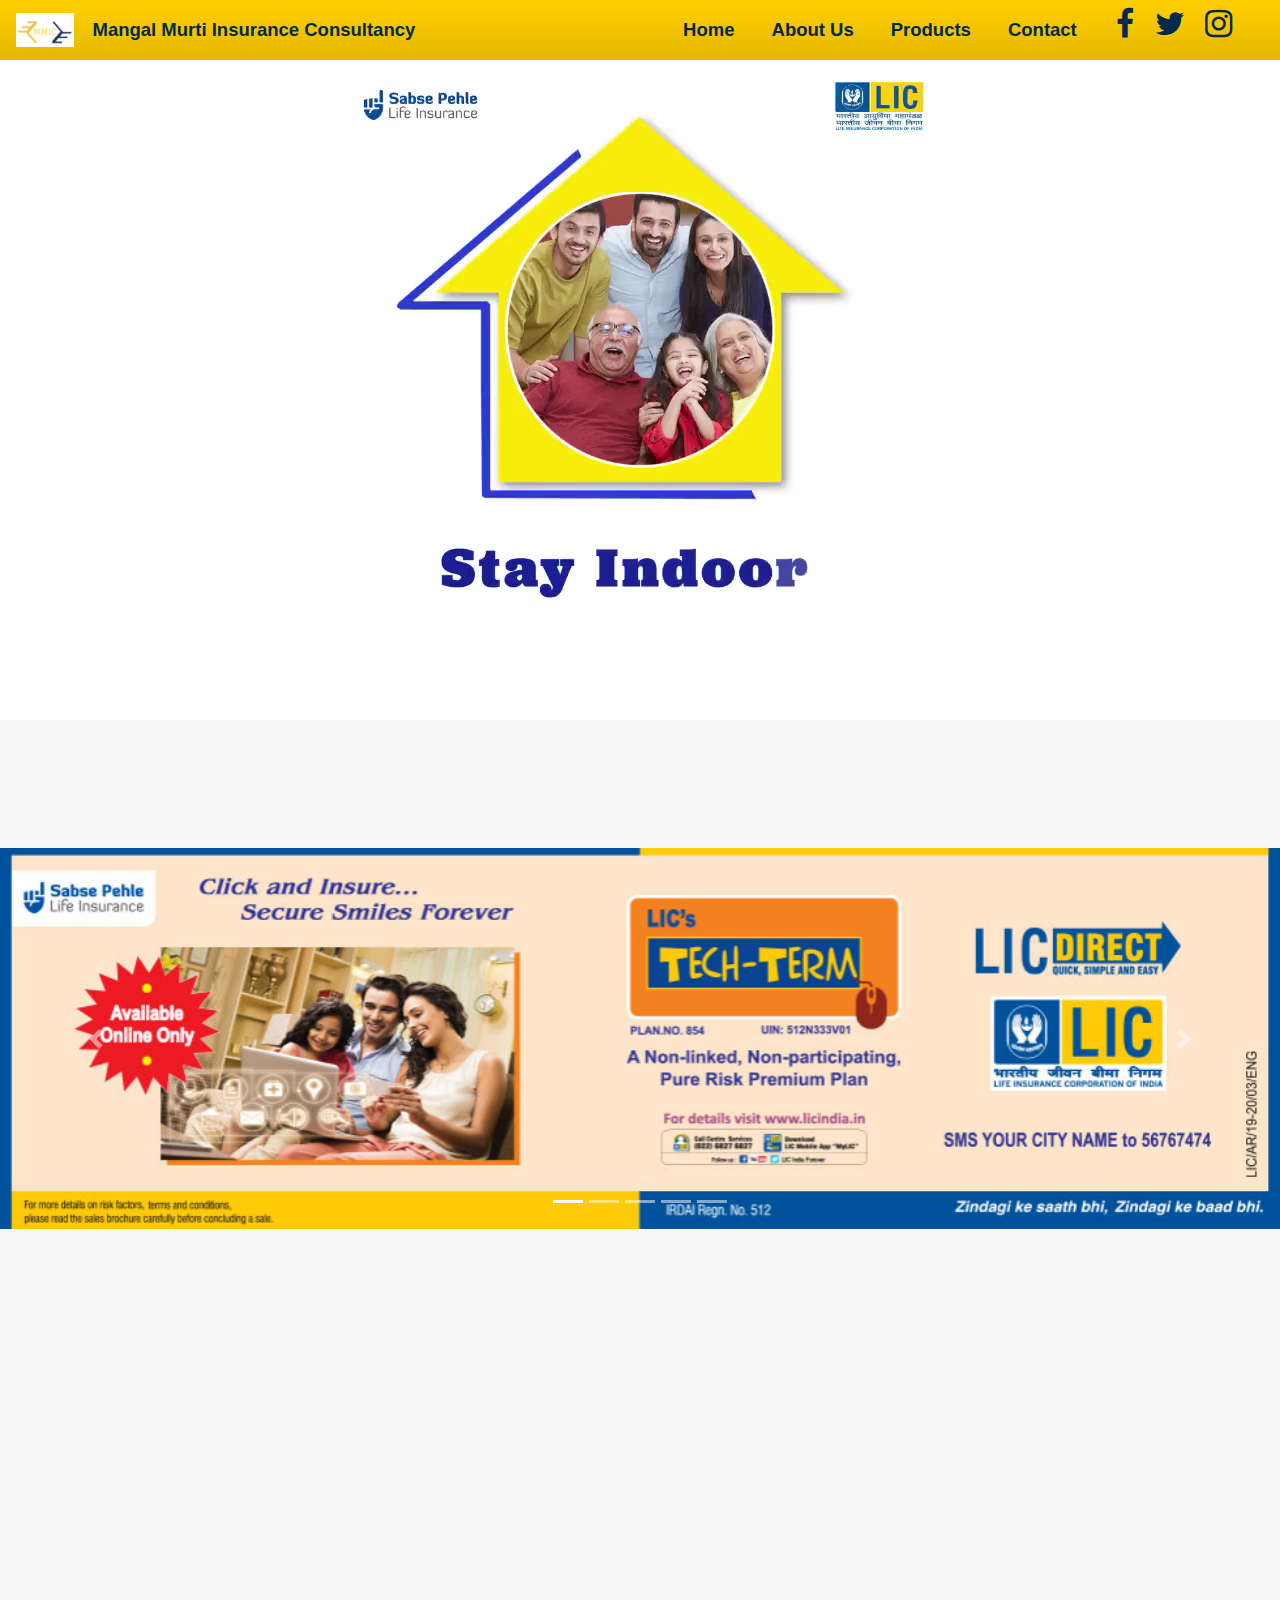
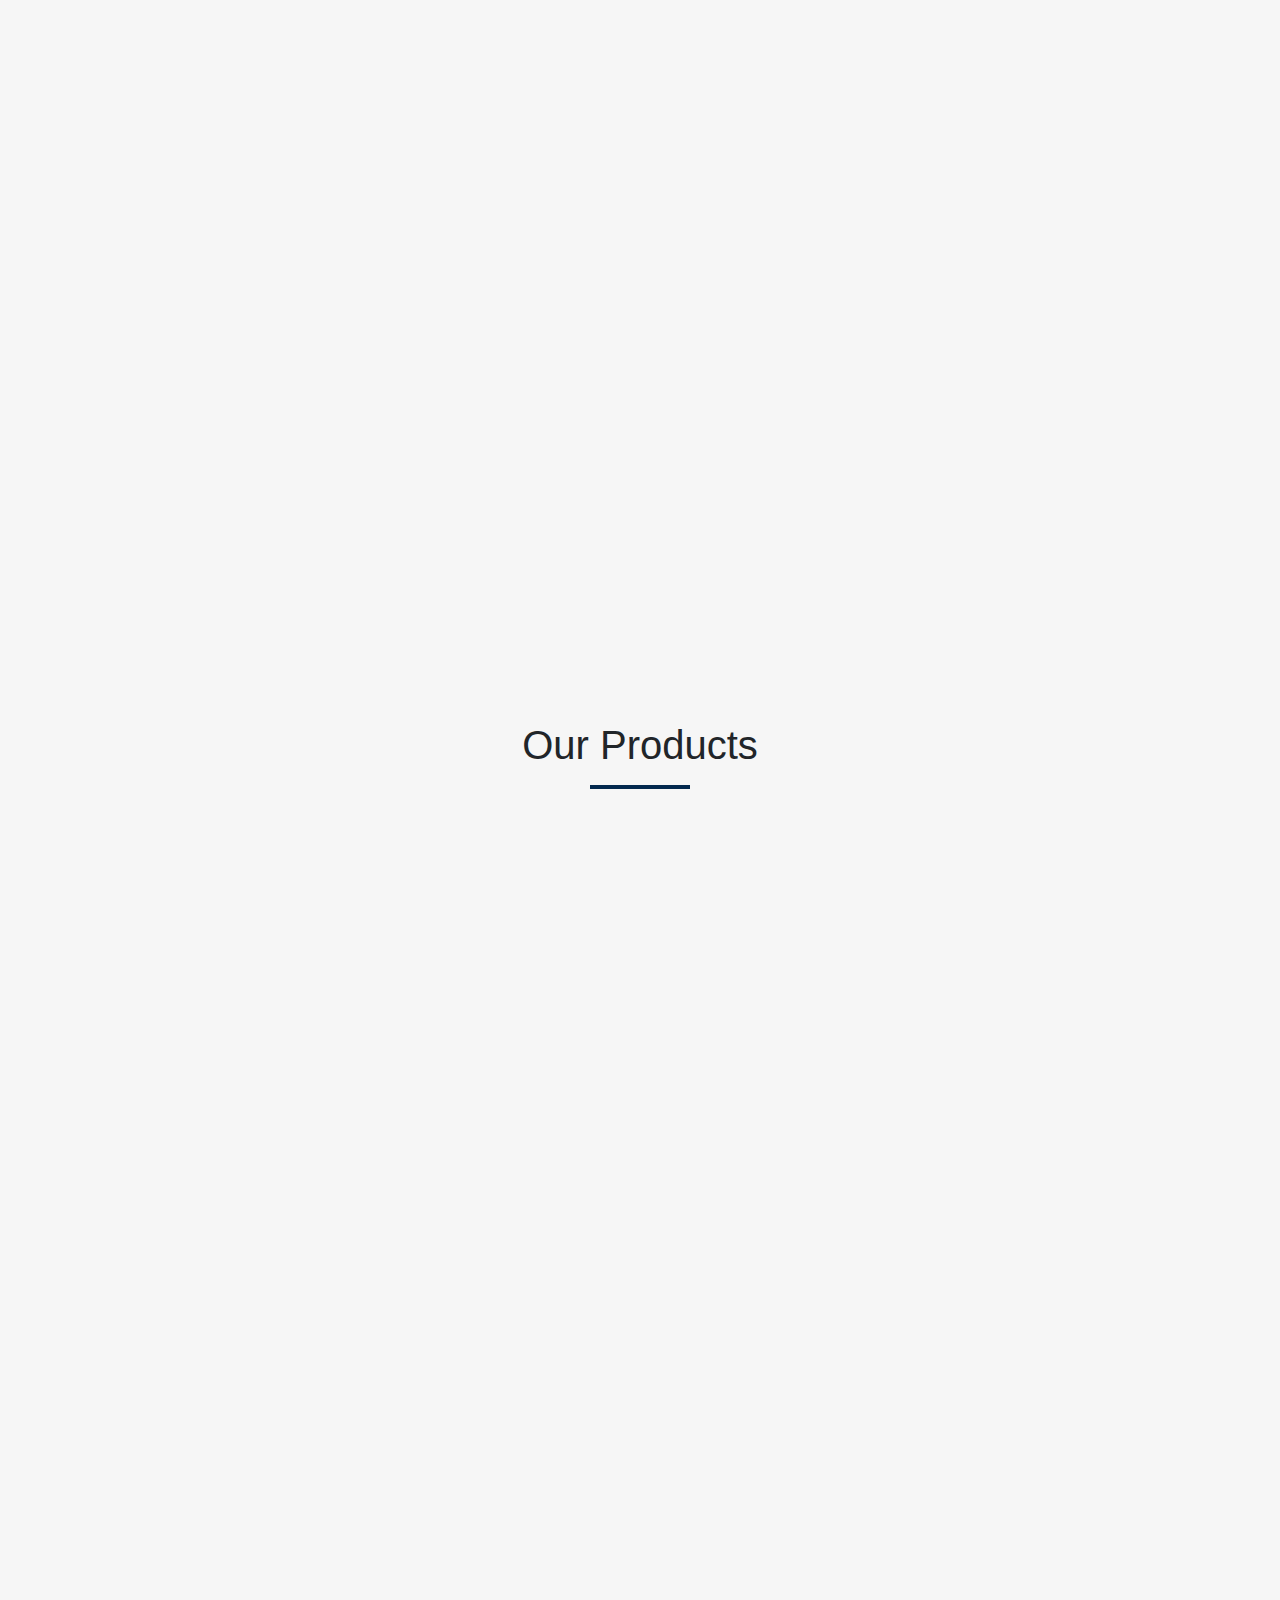
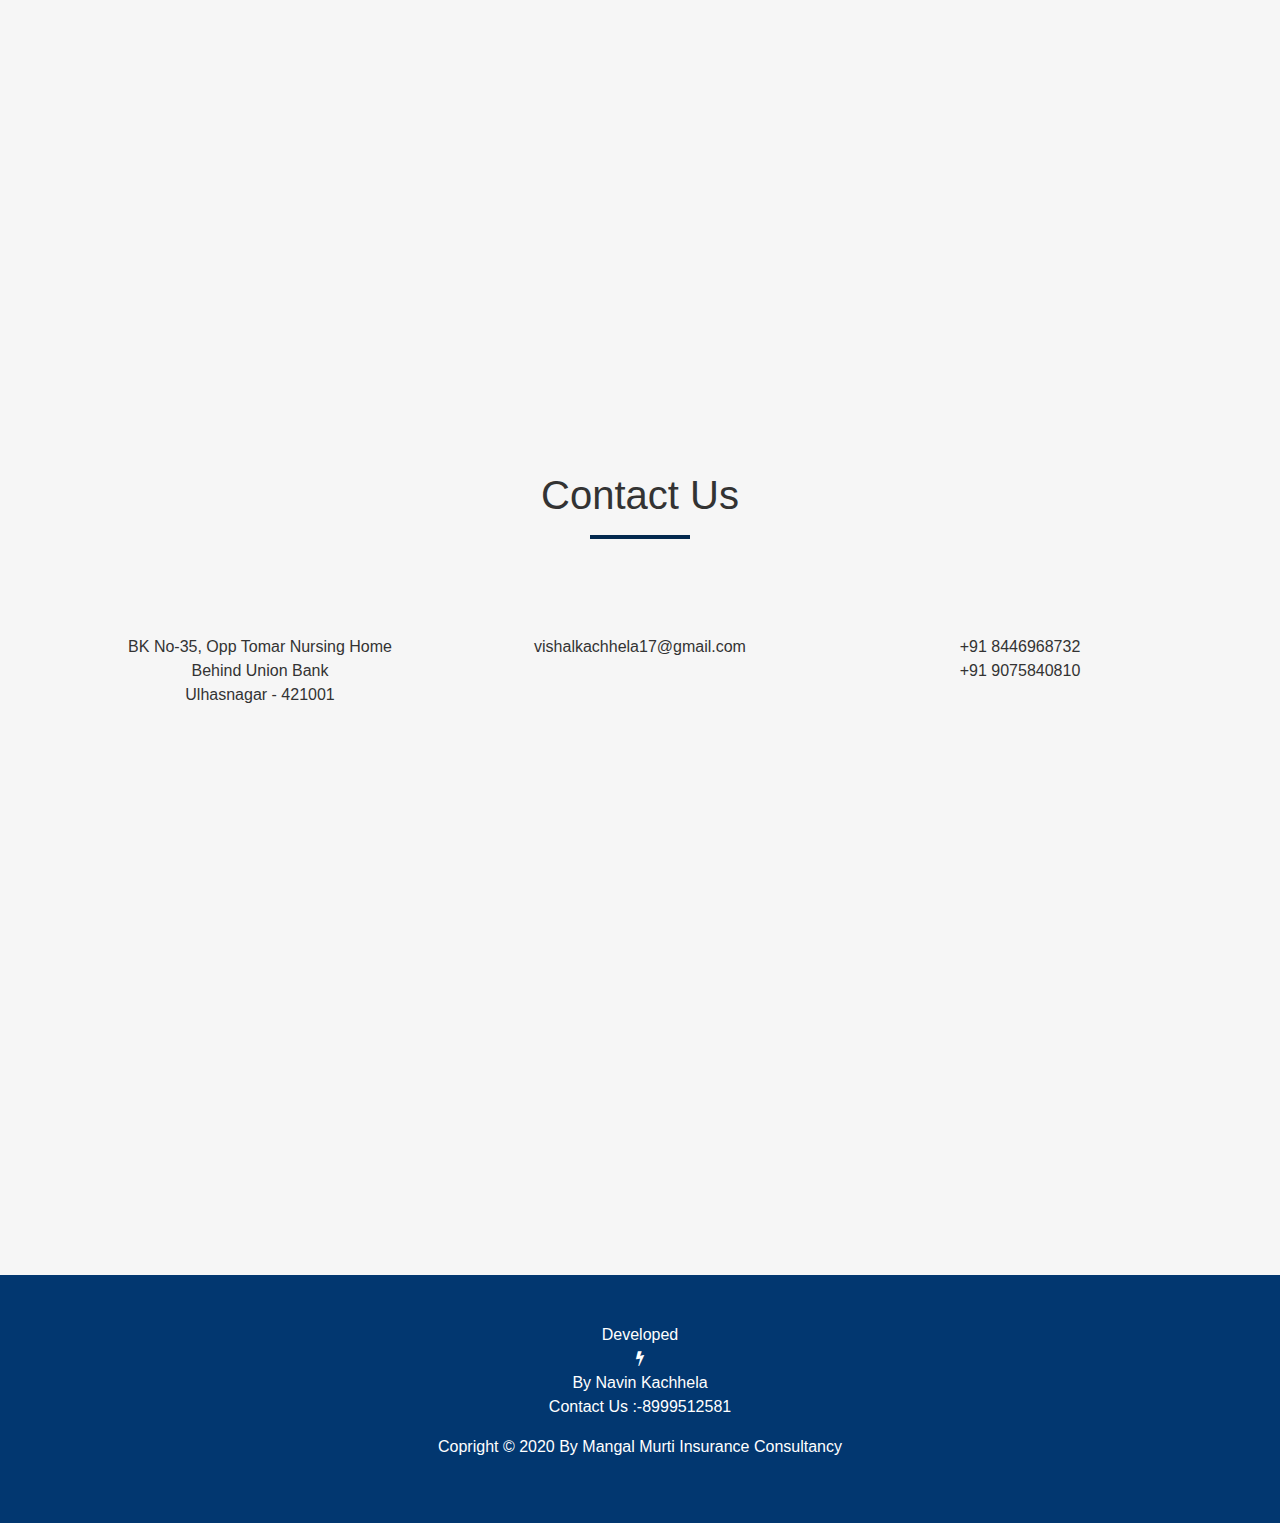
==== commit 13ef6879: "ads" ====
--- a/index.html
+++ b/index.html
@@ -316,6 +316,7 @@
         </div>
 
     </section>
+    <script data-ad-client="ca-pub-3860581683430485" async src="https://pagead2.googlesyndication.com/pagead/js/adsbygoogle.js"></script>
 
     <div id="amzn-assoc-ad-74f64e1d-b95d-409a-842f-c355160ccbb2"></div>
     <script async src="//z-na.amazon-adsystem.com/widgets/onejs?MarketPlace=US&adInstanceId=74f64e1d-b95d-409a-842f-c355160ccbb2"></script>
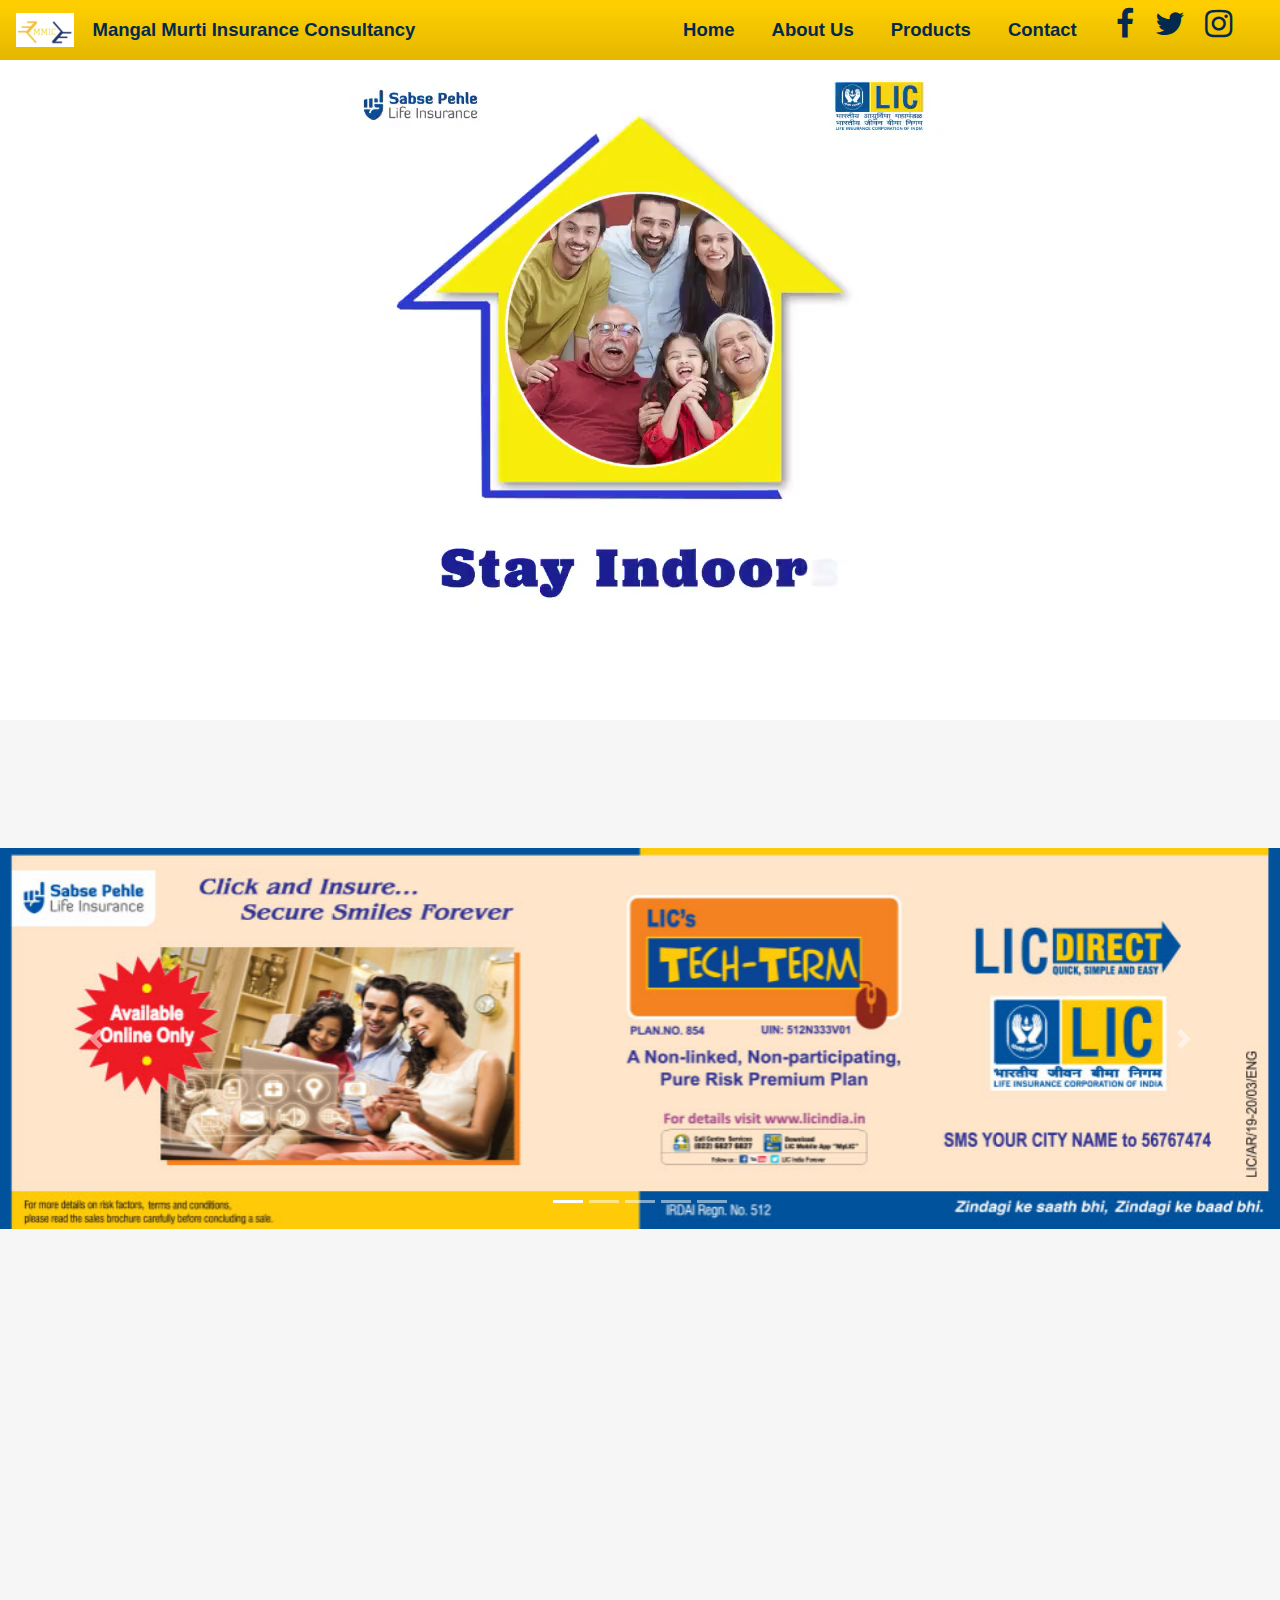
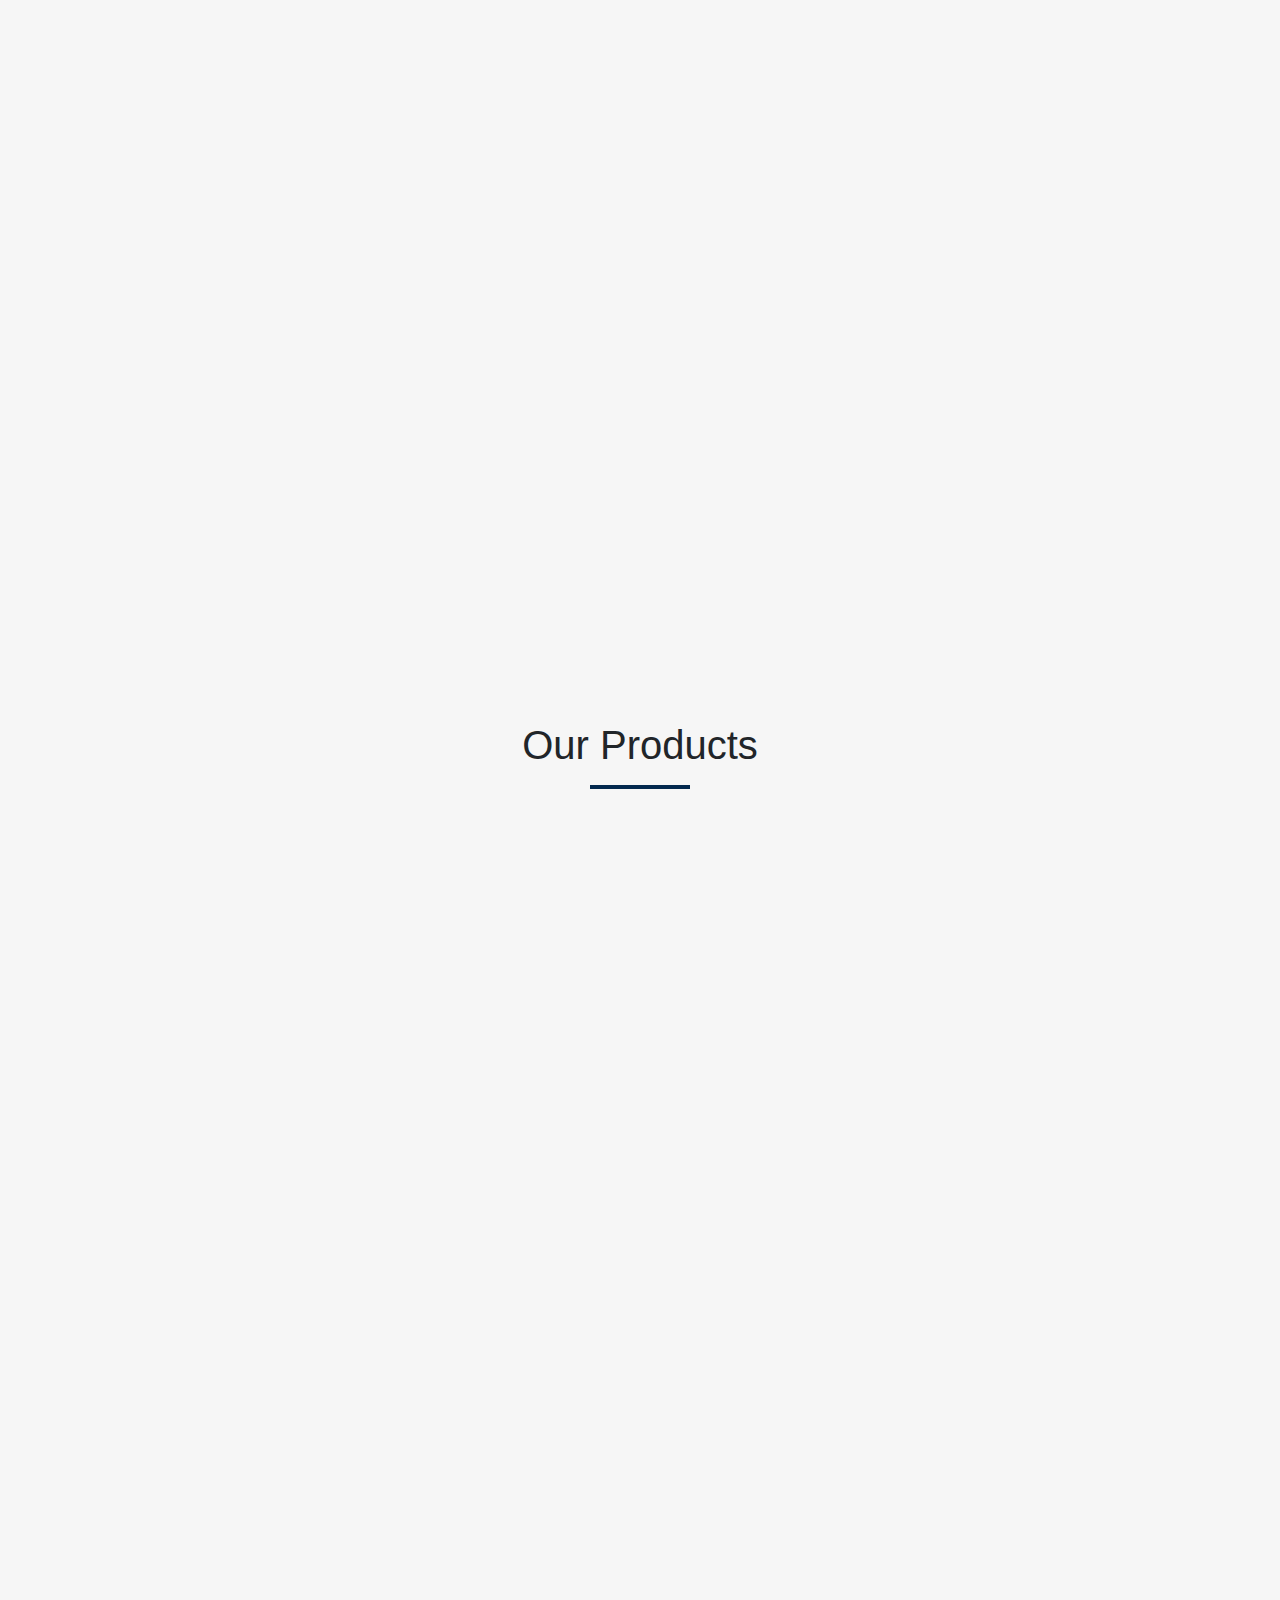
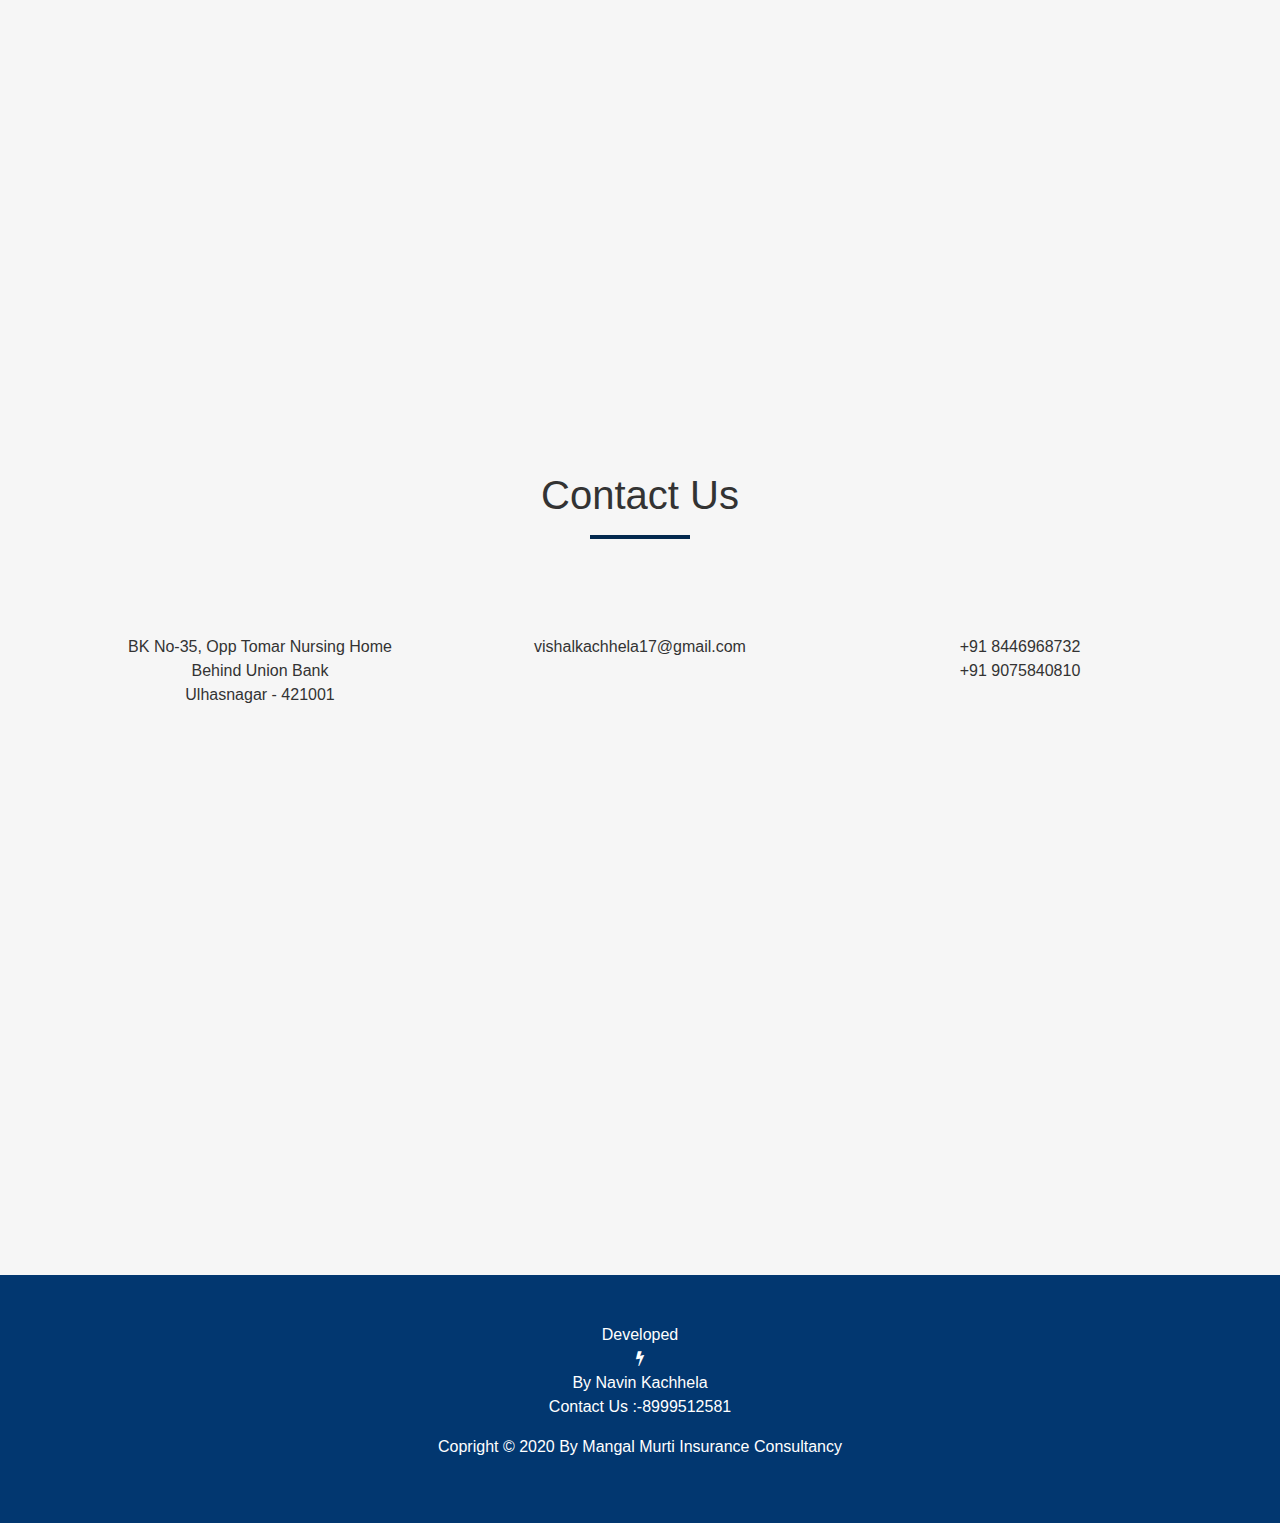
==== commit c3c92f9d: "ads" ====
--- a/index.html
+++ b/index.html
@@ -265,12 +265,25 @@
                 </div>
             </div>
         </div>
-
+        <!--        -->
+        <!--
+        <script type="text/javascript">
+            amzn_assoc_ad_type = "link_enhancement_widget";
+            amzn_assoc_tracking_id = "navin076-20";
+            amzn_assoc_linkid = "23b94b7518c2eac0eb01d1c1d2d4f98d";
+            amzn_assoc_placement = "";
+            amzn_assoc_marketplace = "amazon";
+            amzn_assoc_region = "US";
+        </script>
+        <script src="//ws-na.amazon-adsystem.com/widgets/q?ServiceVersion=20070822&Operation=GetScript&ID=OneJS&WS=1&MarketPlace=US"></script>
+-->
+
+        <!--        -->
         <div class="container">
             <div class="row">
                 <div class="col-md-4 img-maps wow slideInRight">
-                    <iframe src="https://maps.google.com/maps?q=BK-35%2C%20Opp%20Tomar%20Nursing%20Home%3Cbr%3EBehind%20Union%20Bank%3Cbr%3E%20Ulhasnagar%20-%20421001&t=&z=13&ie=UTF8&iwloc=&output=embed" width="100%" height="100%" frameborder="0" style="border:0;" allowfullscreen=""></iframe>
-
+                    <!--                    <iframe src="https://maps.google.com/maps?q=BK-35%2C%20Opp%20Tomar%20Nursing%20Home%3Cbr%3EBehind%20Union%20Bank%3Cbr%3E%20Ulhasnagar%20-%20421001&t=&z=13&ie=UTF8&iwloc=&output=embed" width="100%" height="100%" frameborder="0" style="border:0;" allowfullscreen=""></iframe>-->
+                    <iframe src="https://www.google.com/maps/embed?pb=!1m18!1m12!1m3!1d3766.9936277124757!2d73.1609483147324!3d19.239109486994483!2m3!1f0!2f0!3f0!3m2!1i1024!2i768!4f13.1!3m3!1m2!1s0x3be79419e71862e7%3A0x96073d2a87b795c6!2sTomar%20Nursing%20Home!5e0!3m2!1sen!2sin!4v1595513615559!5m2!1sen!2sin" width="100%" height="100%" frameborder="0" style="border:0;" allowfullscreen="" aria-hidden="false" tabindex="0"></iframe>
                 </div>
                 <div class="col-md-8 wow slideInRight">
                     <div class="card p-4 custom-card">
@@ -316,11 +329,28 @@
         </div>
 
     </section>
+    <script type="text/javascript">
+        amzn_assoc_placement = "adunit0";
+        amzn_assoc_search_bar = "true";
+        amzn_assoc_tracking_id = "navin076-20";
+        amzn_assoc_search_bar_position = "bottom";
+        amzn_assoc_ad_mode = "search";
+        amzn_assoc_ad_type = "smart";
+        amzn_assoc_marketplace = "amazon";
+        amzn_assoc_region = "US";
+        amzn_assoc_title = "Shop Related Products";
+        amzn_assoc_default_search_phrase = "mobile phones";
+        amzn_assoc_default_category = "All";
+        amzn_assoc_linkid = "2b5f7d0417fdc322c88bcb540308e55e";
+
+    </script>
+    <script src="//z-na.amazon-adsystem.com/widgets/onejs?MarketPlace=US"></script>
     <script data-ad-client="ca-pub-3860581683430485" async src="https://pagead2.googlesyndication.com/pagead/js/adsbygoogle.js"></script>
 
-    <div id="amzn-assoc-ad-74f64e1d-b95d-409a-842f-c355160ccbb2"></div>
-    <script async src="//z-na.amazon-adsystem.com/widgets/onejs?MarketPlace=US&adInstanceId=74f64e1d-b95d-409a-842f-c355160ccbb2"></script>
-
+    <!--    <div id="amzn-assoc-ad-74f64e1d-b95d-409a-842f-c355160ccbb2"></div>-->
+    <!--    <script async src="//z-na.amazon-adsystem.com/widgets/onejs?MarketPlace=US&adInstanceId=74f64e1d-b95d-409a-842f-c355160ccbb2"></script>-->
+    <div id="amzn-assoc-ad-ed546aee-8335-403b-aef8-5a7b018bfb51"></div>
+    <script async src="//z-na.amazon-adsystem.com/widgets/onejs?MarketPlace=US&adInstanceId=ed546aee-8335-403b-aef8-5a7b018bfb51"></script>
     <!--End :CONTACT US SECTION-->
     <script async src="https://pagead2.googlesyndication.com/pagead/js/adsbygoogle.js"></script>
     <!-- adsnavin -->
